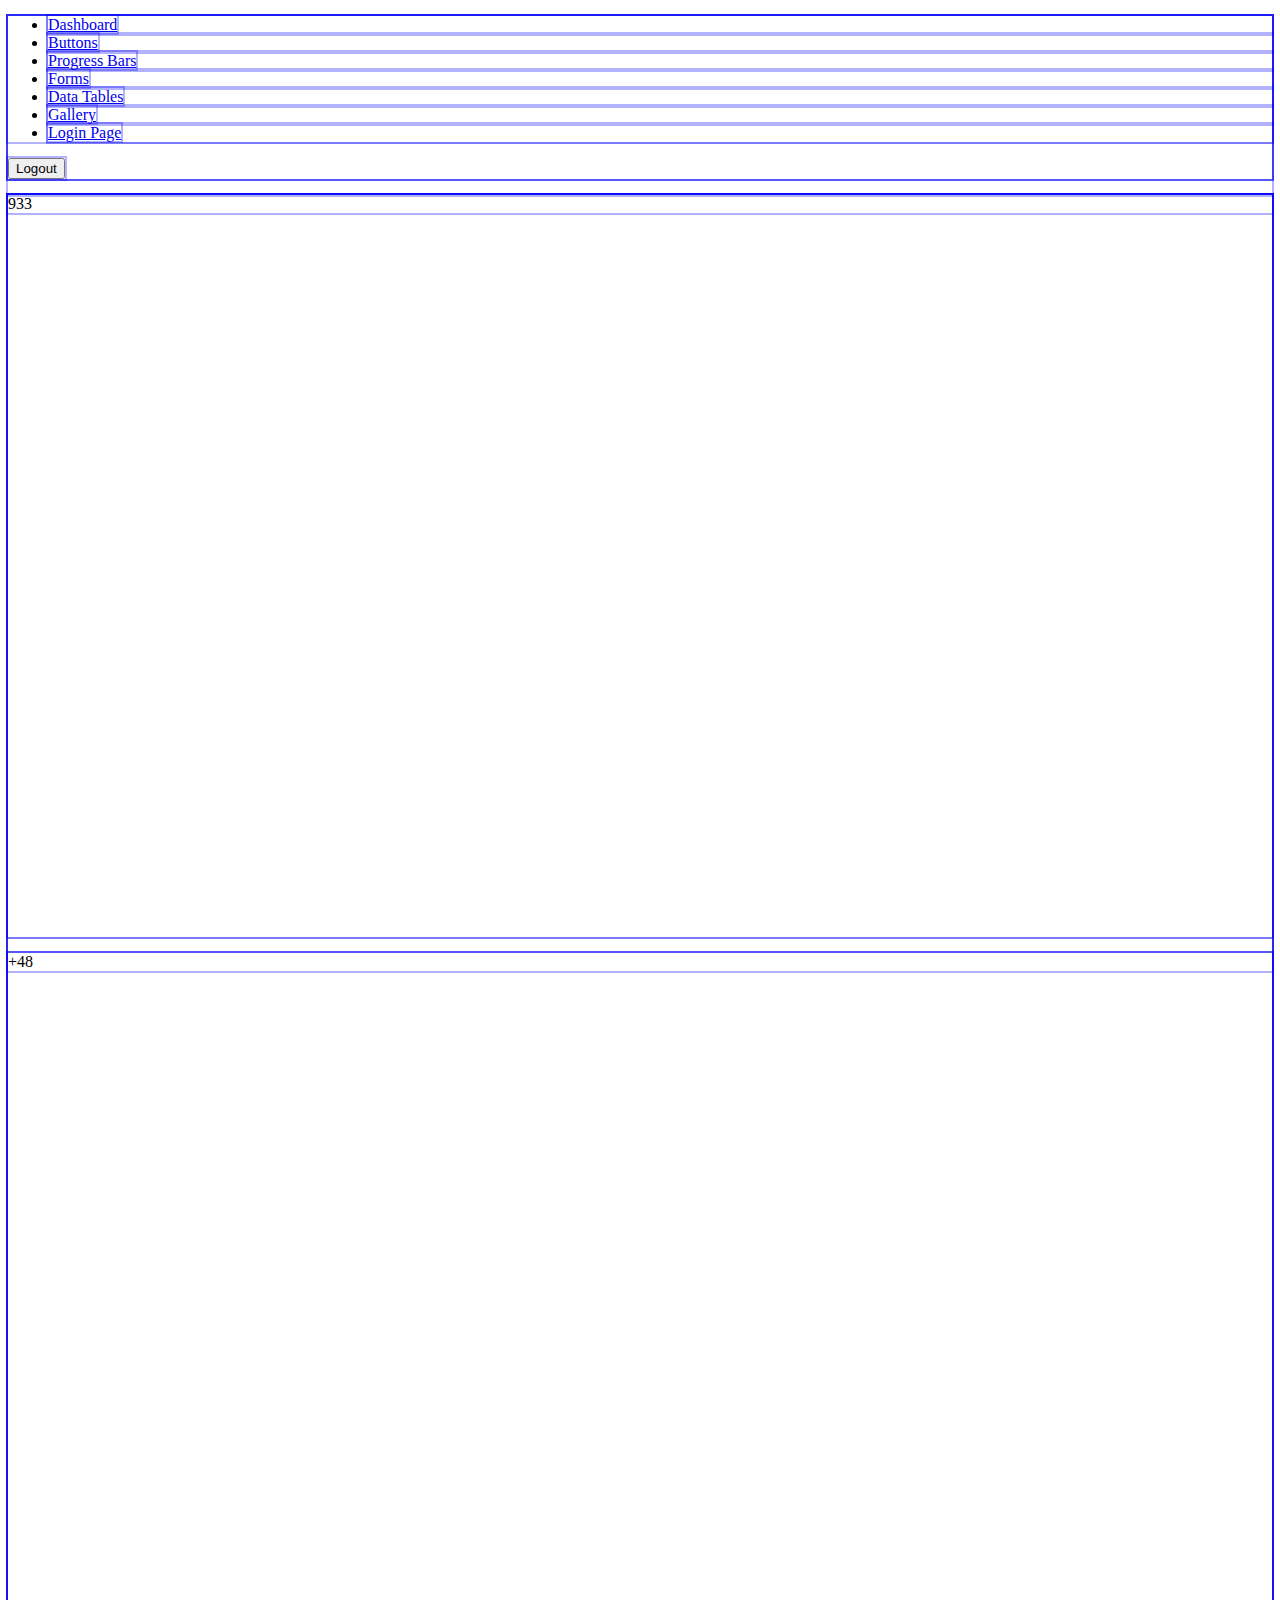
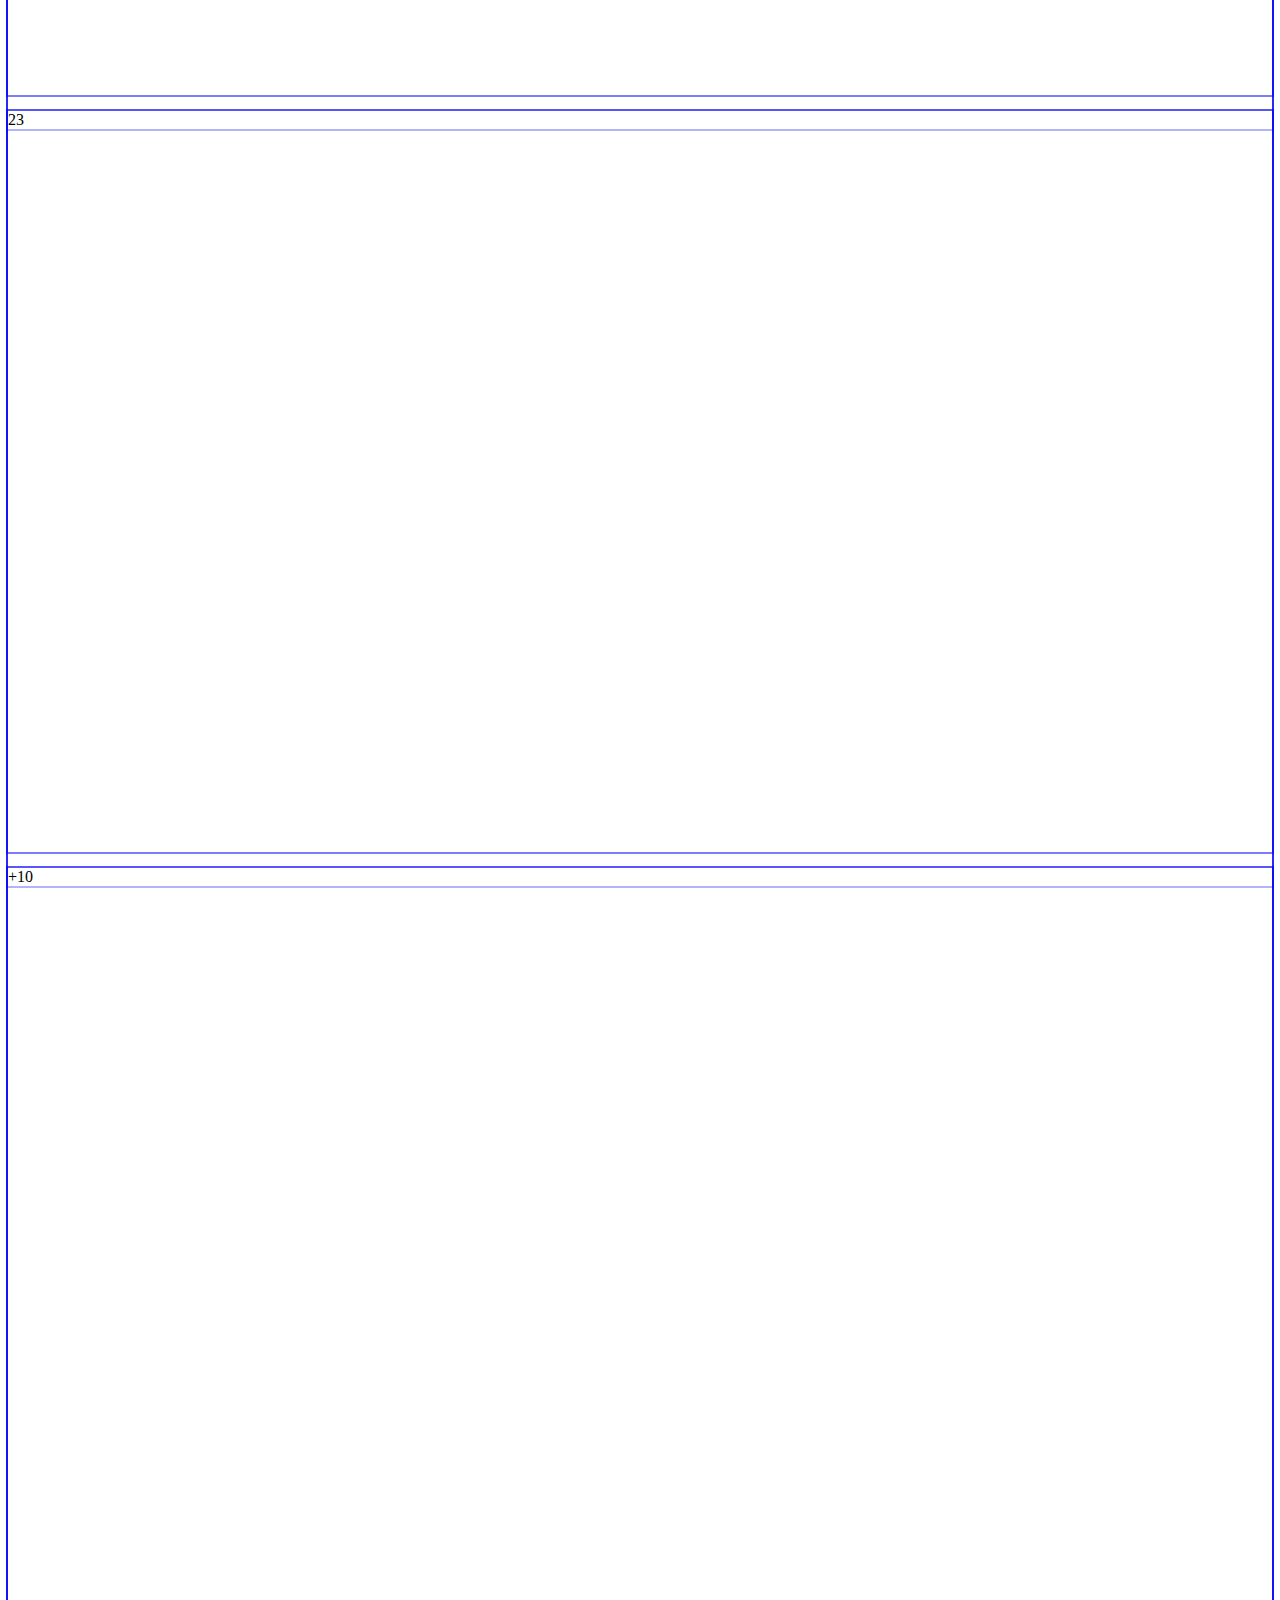
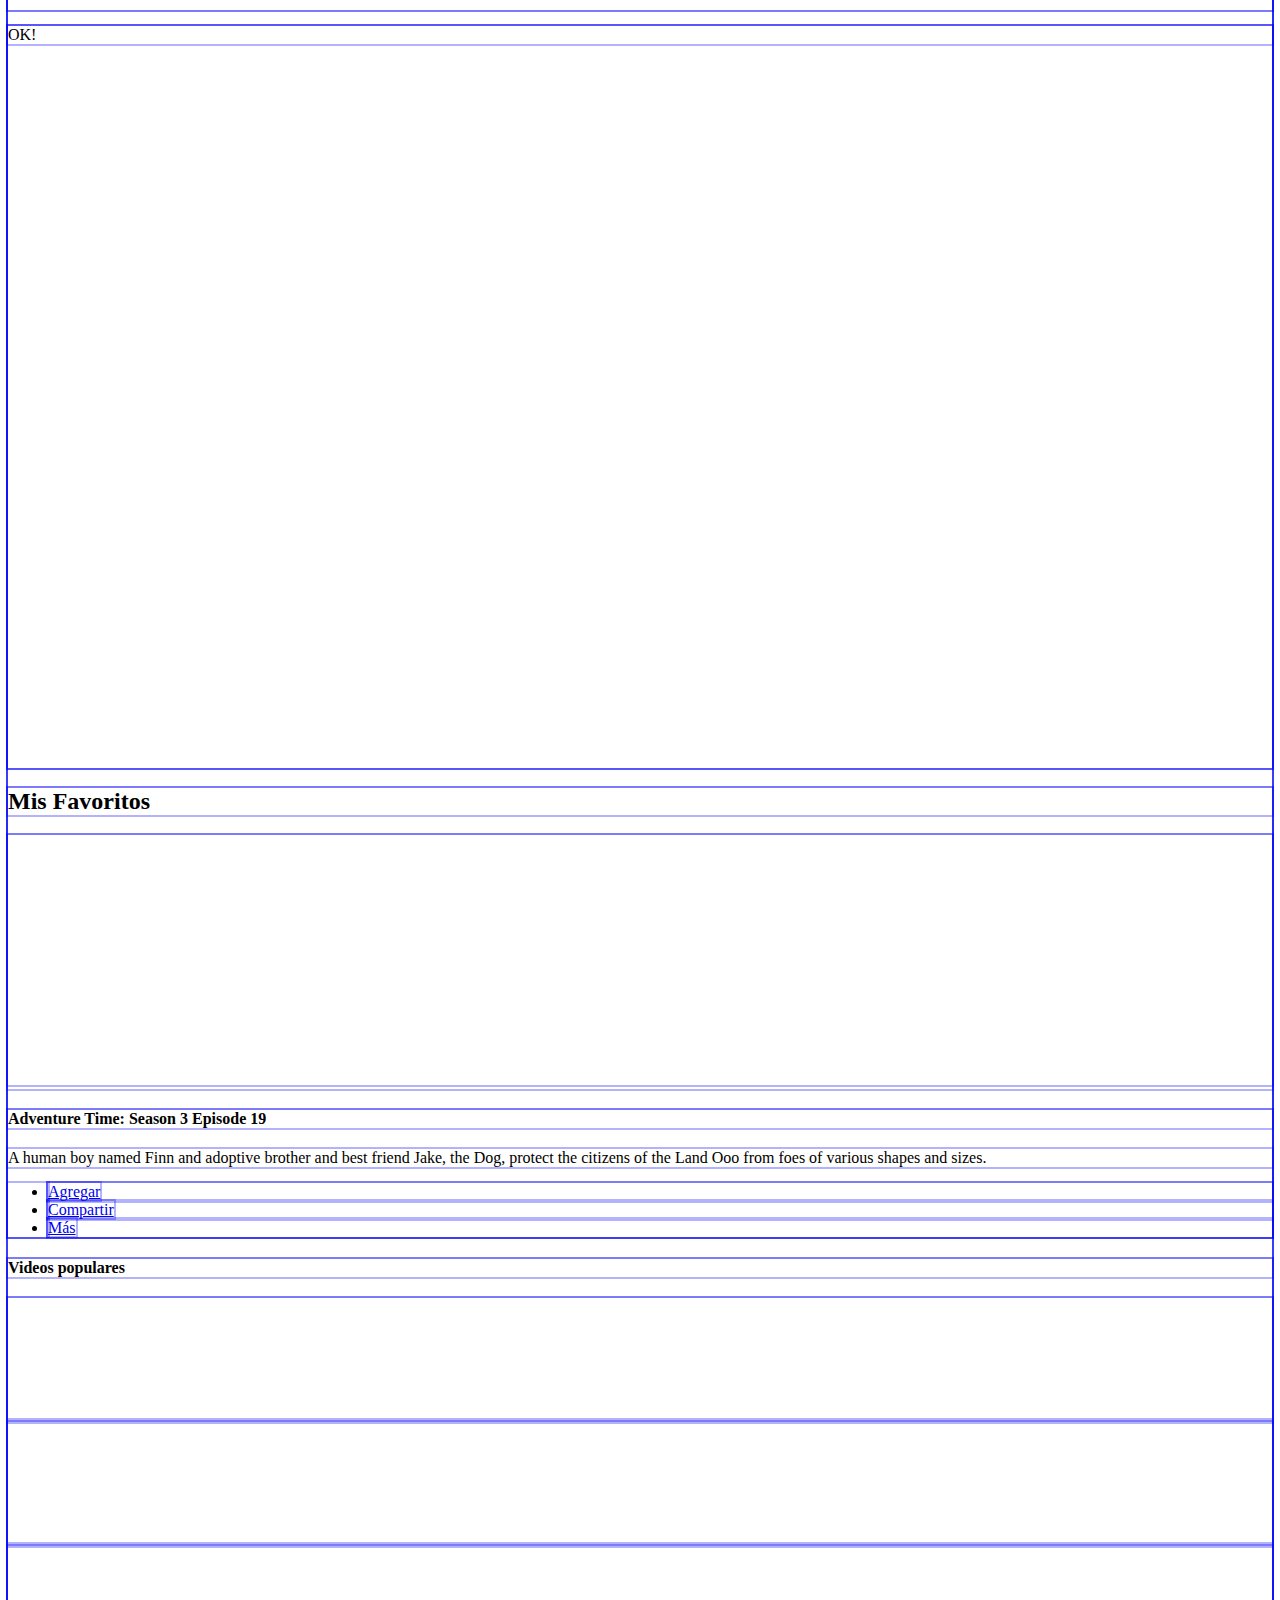
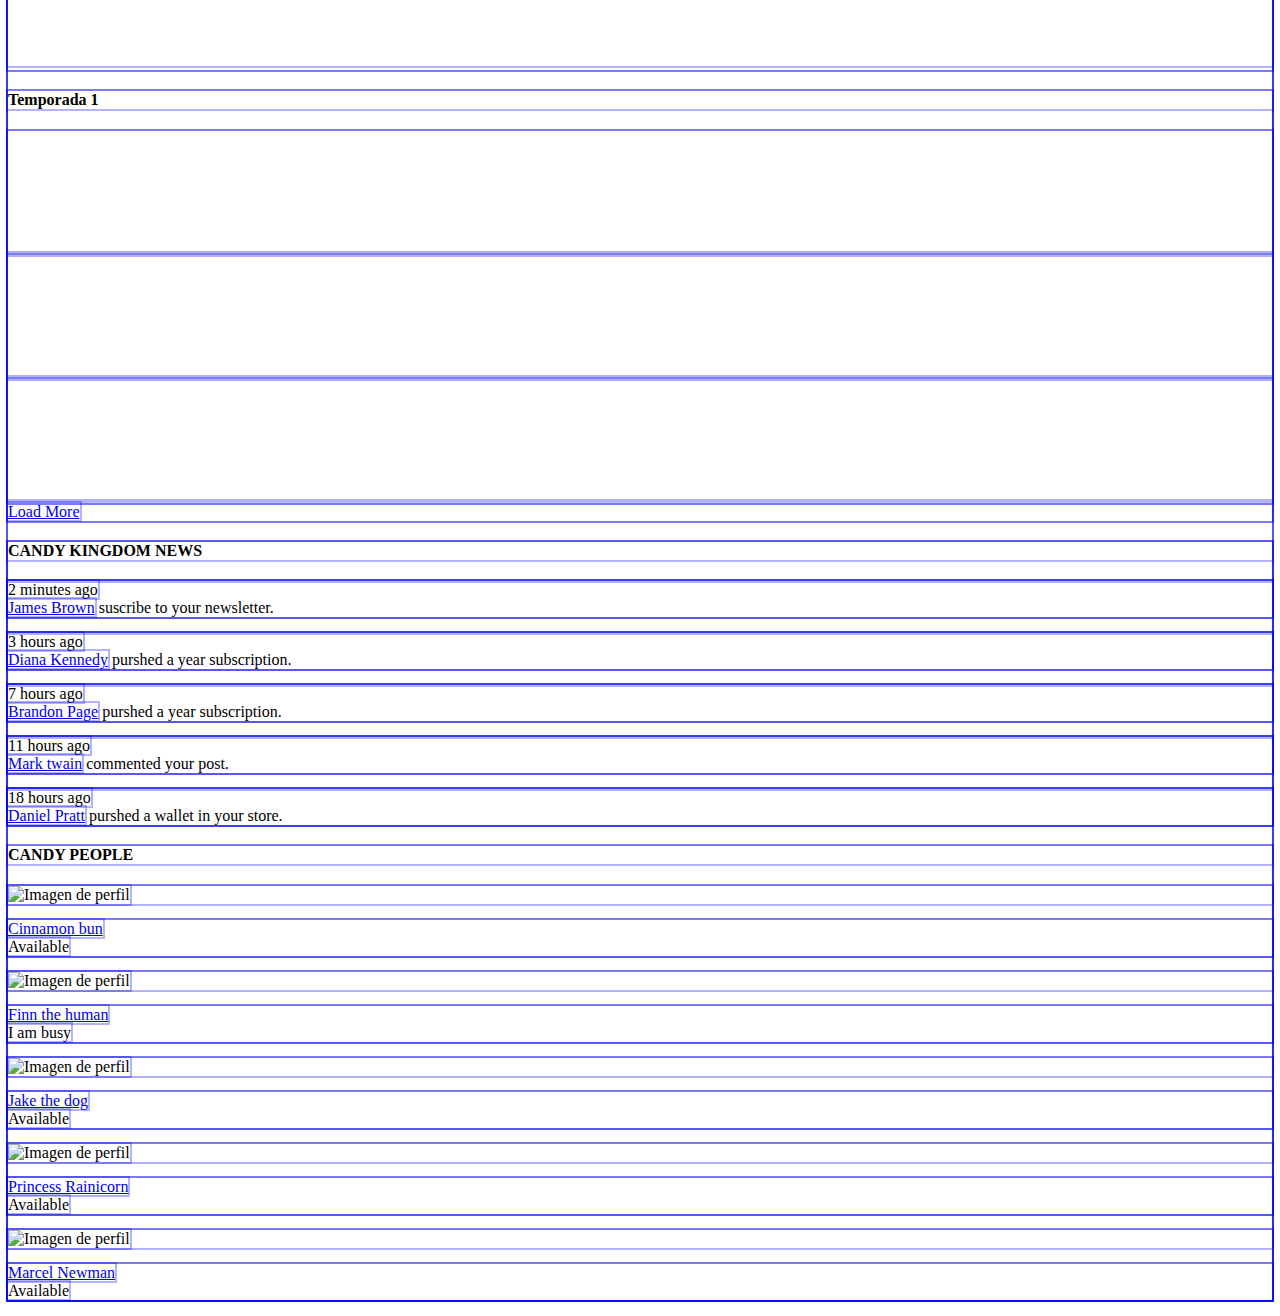
==== dashboard.html @ 527bdfcc "inicial. pag.dashboard" ====
<!DOCTYPE html>
<html lang="en">
  <head>
    <meta charset="utf-8">
    <meta name="viewport" content="width=device-width, initial-scale=1.0">
    <meta name="description" content="">
    <meta name="author" content="Dashboard">
    <meta name="keyword" content="Dashboard, Bootstrap, Admin, Template, Theme, Responsive, Fluid, Retina">

    <title>Adventure time: Dashboard</title>

    <link href="css/bootstrap.css" rel="stylesheet">
    <link href="css/font-awesome.css" rel="stylesheet" />
    <link href="css/adventure-time-theme.css" rel="stylesheet">
    <link href="css/adventure-time-theme-responsive.css" rel="stylesheet">
    <link rel="stylesheet" href="css/dashboard-style.css">

    <!-- HTML5 shim and Respond.js IE8 support of HTML5 elements and media queries -->
    <!--[if lt IE 9]>
      <script src="https://oss.maxcdn.com/libs/html5shiv/3.7.0/html5shiv.js"></script>
      <script src="https://oss.maxcdn.com/libs/respond.js/1.4.2/respond.min.js"></script>
    <![endif]-->
  </head>

  <body>
    <div class="top-menú">
      <nav class="navbar navbar-default">
        <div class="container-fluid">
            <ul class="nav navbar-nav">
              <li><a href="#">Dashboard</a></li>
              <li><a href="#">Buttons</a></li>
              <li><a href="#">Progress Bars</a></li>
              <li><a href="#">Forms</a></li>
              <li><a href="#">Data Tables</a></li>
              <li><a href="#">Gallery</a></li>
              <li><a href="#">Login Page</a></li>
            </ul>

            <button type="button" class="btn btn-default navbar-btn navbar-right">Logout</button>
          </div><!-- /.navbar-collapse -->
        </div><!-- /.container-fluid -->
      </nav>
    </div>
    
    <div class="contenido container-fluid">
      <div class="row">

        <!--Sección MENU LATERAL-->
        <div class="col-sm-2"></div>
        <!--fin MENU LATERAL-->
        
        <!--Sección PRINCIPAL-->
        <div class="principal col-sm-7">
          <div class="icons row">
            <div class="col-sm-2">
              <div class="item-icons text-center">
                <span class="fa fa-heart"></span>
                <p>933</p>
              </div>
            </div>

            <div class="col-sm-2">
              <div class="item-icons text-center">
                <span class="fa fa-cloud"></span>
                <p>+48</p>
              </div>    
            </div>

            <div class="col-sm-2">
              <div class="item-icons text-center">
                <span class="fa fa-envelope"></span>
                <p>23</p>
              </div>
            </div>

            <div class="col-sm-2">
              <div class="item-icons text-center">
                <span class="fa fa-hashtag"></span>
                <p>+10</p>
              </div>
            </div>

            <div class="col-sm-2">
              <div class="item-icons text-center">
                <span class="fa fa-database"></span>
                <p>OK!</p>
              </div>
            </div>
          </div> <!--fin Icons Row-->

          <div class="mis-favoritos row">
            <h2>Mis Favoritos</h2>
            <div class="col-sm-7">
              <iframe width="640" height="250" src="https://www.youtube.com/embed/84neTEowWuQ" frameborder="0" allowfullscreen></iframe>
            </div>
            <div class="col-sm-5">
              <h4>Adventure Time: Season 3 Episode 19</h4>
              <p>A human boy named Finn and adoptive brother and best friend Jake, the Dog, protect the citizens of the Land Ooo from foes of various shapes and sizes.</p>
              <ul class="social-links list-inline">
                <li>
                  <a href="#"><span class="fa fa-plus"></span>Agregar</a>
                </li>
                <li>
                  <a href="#"><span class="fa fa-share-alt "></span>Compartir</a>
                </li>
                <li>
                  <a href="#"><span class="fa fa-ellipsis-h"></span>Más</a>
                </li>
              </ul>
            </div>
          </div><!--fin Mis-Favoritos row-->

          <div class="videos-populares row">
            <h4>Videos populares</h4>
            <div class="col-sm-4">
              <iframe width="640" height="120" src="https://www.youtube.com/embed/AkmT8OBvHWg" frameborder="0" allowfullscreen></iframe>
            </div>
            <div class="col-sm-4">
              <iframe width="640" height="120" src="https://www.youtube.com/embed/6fuC0cHnvkc" frameborder="0" allowfullscreen></iframe>
            </div>
            <div class="col-sm-4">
              <iframe width="480" height="120" src="https://www.youtube.com/embed/9X6yqbZhafs" frameborder="0" allowfullscreen></iframe>
            </div>
          </div><!--fin Videos Populares row-->

          <div class="temporada-01 row">
            <h4>Temporada 1</h4>
            <div class="col-sm-4">
              <iframe width="560" height="120" src="https://www.youtube.com/embed/uVnnlds2QSk?list=PL4MX0RT_Azc8bsKwaUOupUZBktC8hUsJ-" frameborder="0" allowfullscreen></iframe>
            </div>
            <div class="col-sm-4">
              <iframe width="560" height="120" src="https://www.youtube.com/embed/lYTOtEx4Uig?list=PL4MX0RT_Azc8bsKwaUOupUZBktC8hUsJ-" frameborder="0" allowfullscreen></iframe>
            </div>
            <div class="col-sm-4">
              <iframe width="560" height="120" src="https://www.youtube.com/embed/bPYiq0WXwU8?list=PL4MX0RT_Azc8bsKwaUOupUZBktC8hUsJ-" frameborder="0" allowfullscreen></iframe>
            </div>
          </div><!--fin Temperoda 01 row-->
          <div class="a-wrapper">
            <a href="#">Load More</a>
          </div>
        </div>
        <!--fin PRINCIPAL -->

        <!--Seccion SIDEBAR-->
        <div class="sidebar col-sm-3">
          <div class="news">
            <h4 class="text-center">CANDY KINGDOM NEWS</h4>

            <div class="item-news">
              <div class="viñeta">
                <span class=""></span>
              </div>
              <div class="detalle">
                <p>
                  <span class="time text-mayus text-italic">2 minutes ago</span><br>
                  <a href="#">James Brown</a> suscribe to your newsletter. 
                </p>
              </div>
            </div><!--fin item-news-->

            <div class="item-news">
              <div class="viñeta">
                <span class=""></span>
              </div>
              <div class="detalle">
                <p>
                  <span class="time text-mayus text-italic">3 hours ago</span><br>
                  <a href="#">Diana Kennedy</a> purshed a year subscription. 
                </p>
              </div>
            </div><!--fin item-news-->
            
            <div class="item-news">
              <div class="viñeta">
                <span class=""></span>
              </div>
              <div class="detalle">
                <p>
                  <span class="time text-mayus text-italic">7 hours ago</span><br>
                  <a href="#">Brandon Page</a> purshed a year subscription. 
                </p>
              </div>
            </div><!--fin item-news-->
            
            <div class="item-news">
              <div class="viñeta">
                <span class=""></span>
              </div>
              <div class="detalle">
                <p>
                  <span class="time text-mayus text-italic">11 hours ago</span><br>
                  <a href="#">Mark twain</a> commented your post. 
                </p>
              </div>
            </div><!--fin item-news-->

            <div class="item-news">
              <div class="viñeta">
                <span class=""></span>
              </div>
              <div class="detalle">
                <p>
                  <span class="time text-mayus text-italic">18 hours ago</span><br>
                  <a href="#">Daniel Pratt</a> purshed a wallet in your store. 
                </p>
              </div>
            </div><!--fin item-news-->
          </div><!--fin News-->

          <div class="people">
            <h4>CANDY PEOPLE</h4>

            <div class="item-people">
              <div class="viñeta">
                <img src="" alt="Imagen de perfil">
              </div>
              <div class="detalle">
                <p>
                  <a href="#" class="text-mayus">Cinnamon bun</a><br>
                  <span class="estado text-mayus text-italic">Available</span>
                </p>
              </div>
            </div><!--fin item-people-->

            <div class="item-people">
              <div class="viñeta">
                <img src="" alt="Imagen de perfil">
              </div>
              <div class="detalle">
                <p>
                  <a href="#" class="text-mayus">Finn the human</a><br>
                  <span class="estado text-mayus text-italic">I am busy</span>
                </p>
              </div>
            </div><!--fin item-people-->

            <div class="item-people">
              <div class="viñeta">
                <img src="" alt="Imagen de perfil">
              </div>
              <div class="detalle">
                <p>
                  <a href="#" class="text-mayus">Jake the dog</a><br>
                  <span class="estado text-mayus text-italic">Available</span>
                </p>
              </div>
            </div><!--fin item-people-->

            <div class="item-people">
              <div class="viñeta">
                <img src="" alt="Imagen de perfil">
              </div>
              <div class="detalle">
                <p>
                  <a href="#" class="text-mayus">Princess Rainicorn</a><br>
                  <span class="estado text-mayus text-italic">Available</span>
                </p>
              </div>
            </div><!--fin item-people-->
            
            <div class="item-people">
              <div class="viñeta">
                <img src="" alt="Imagen de perfil">
              </div>
              <div class="detalle">
                <p>
                  <a href="#" class="text-mayus">Marcel Newman</a><br>
                  <span class="estado text-mayus text-italic">Available</span>
                </p>
              </div>
            </div><!--fin item-people-->

          </div>
        </div>
        <!--Fin SIDEBAR-->

      </div>
      
    </div>


    <!-- js placed at the end of the document so the pages load faster -->
    <script src="js/jquery.js"></script>
    <script src="js/bootstrap.min.js"></script>
    <script src="js/common-scripts.js"></script>
  </body>
</html>
---- css/dashboard-style.css ----
* {
	outline: 2px solid rgba(0,0,250,.3);
}

.item-icons {
	padding-bottom: 56%; // This is the aspect ratio
	height: 0;
}
iframe{
	width: 100%;
}
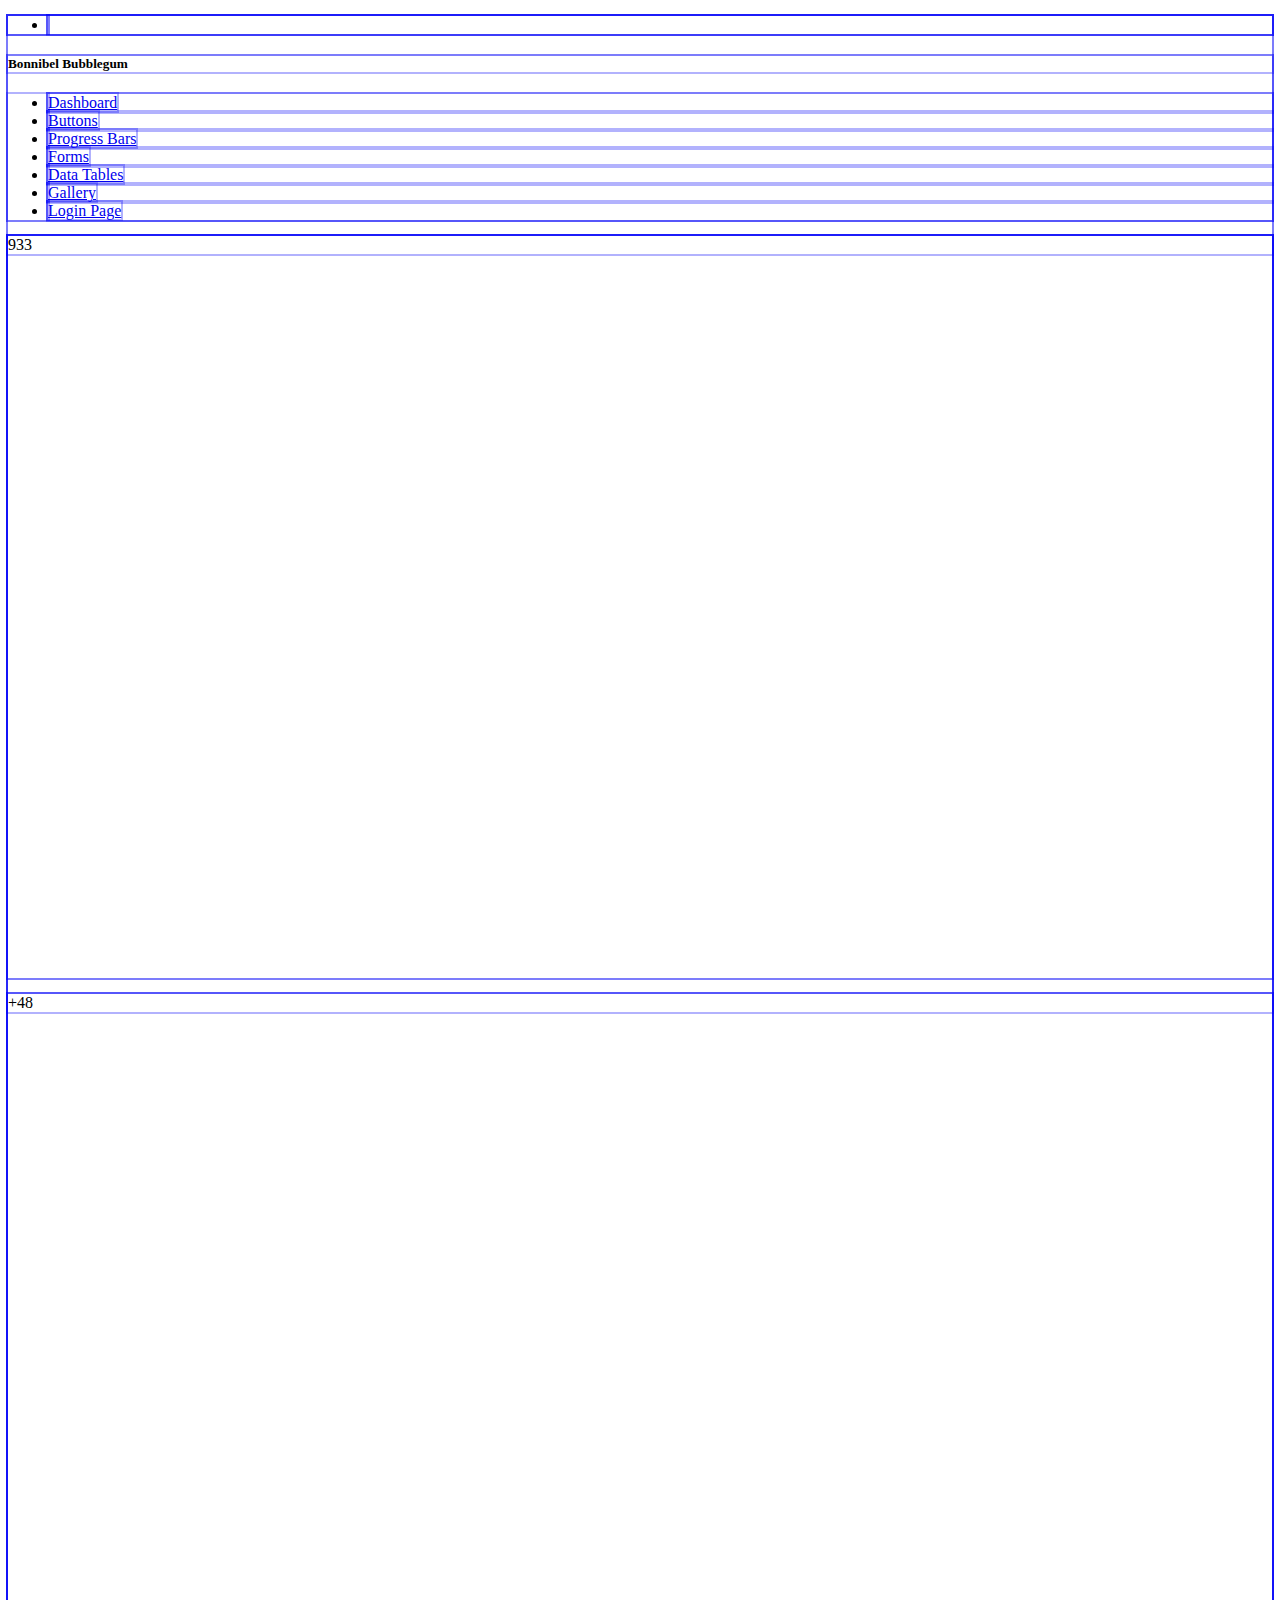
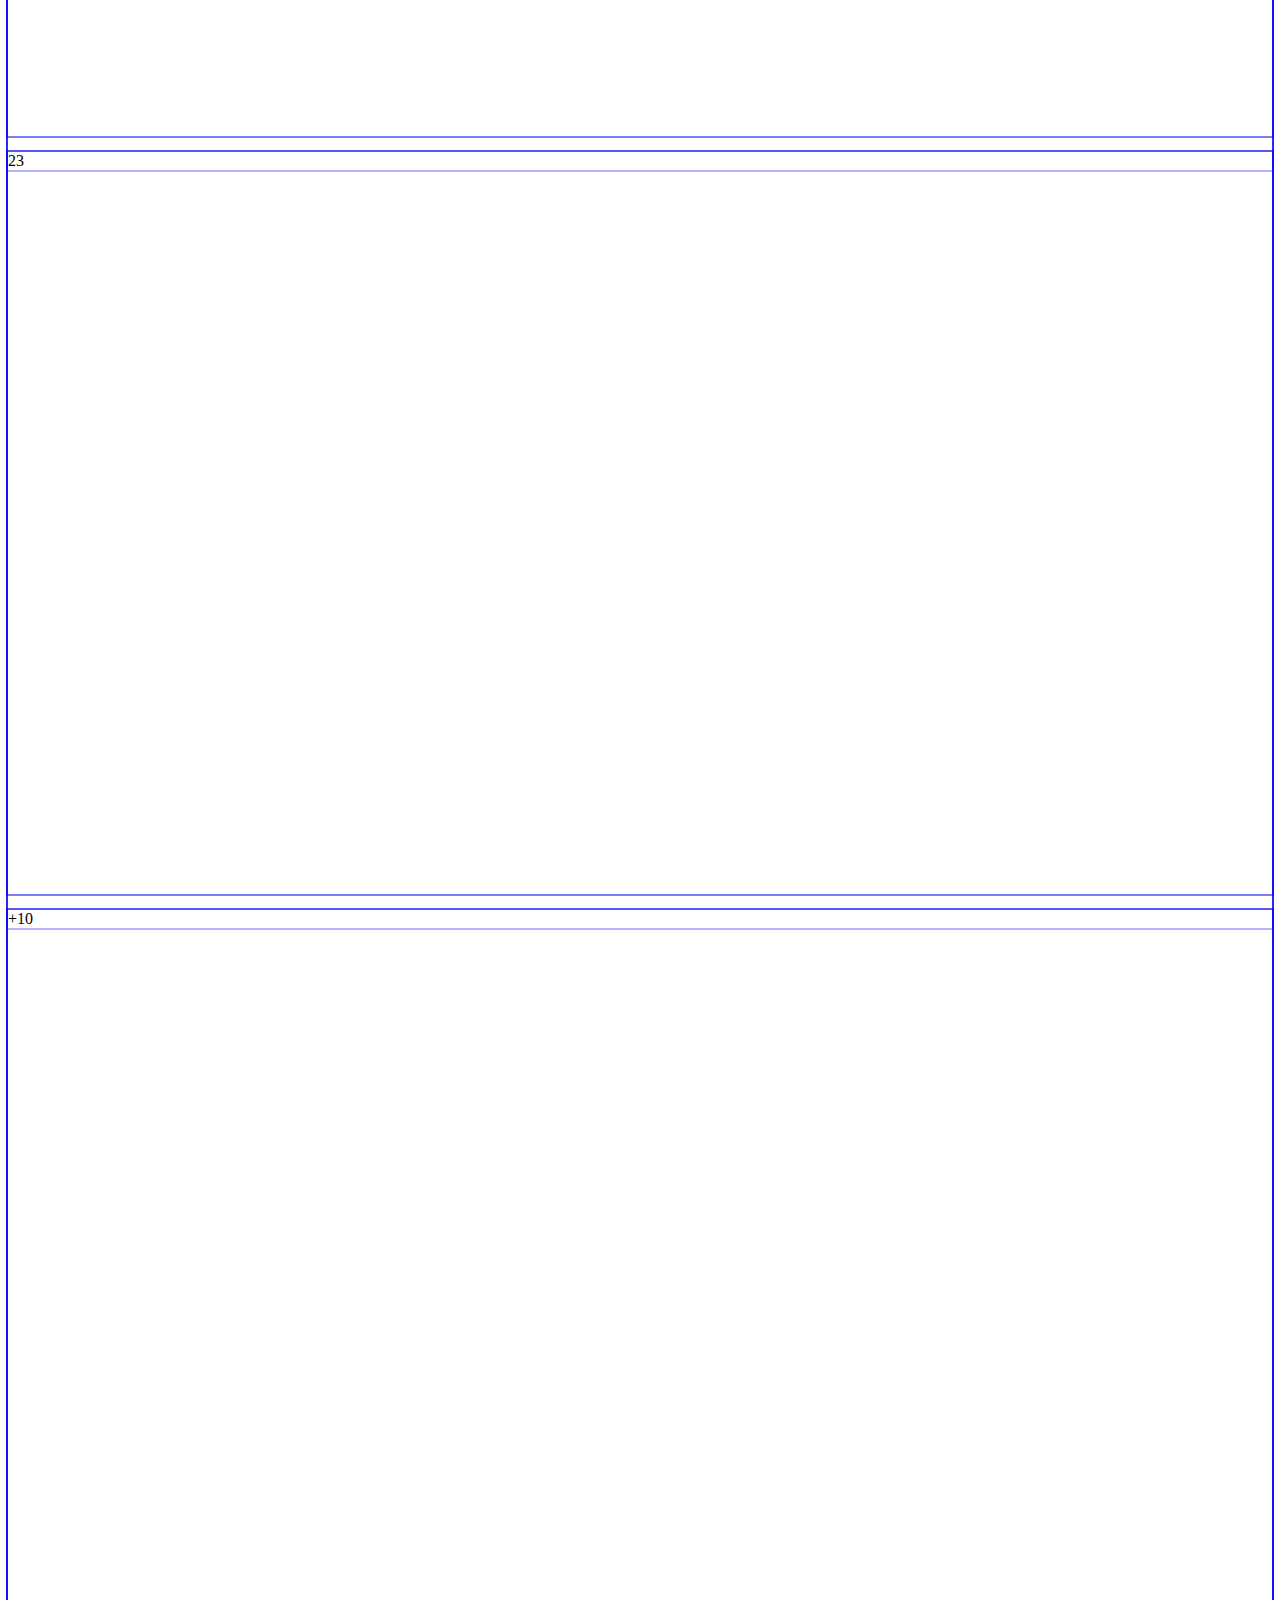
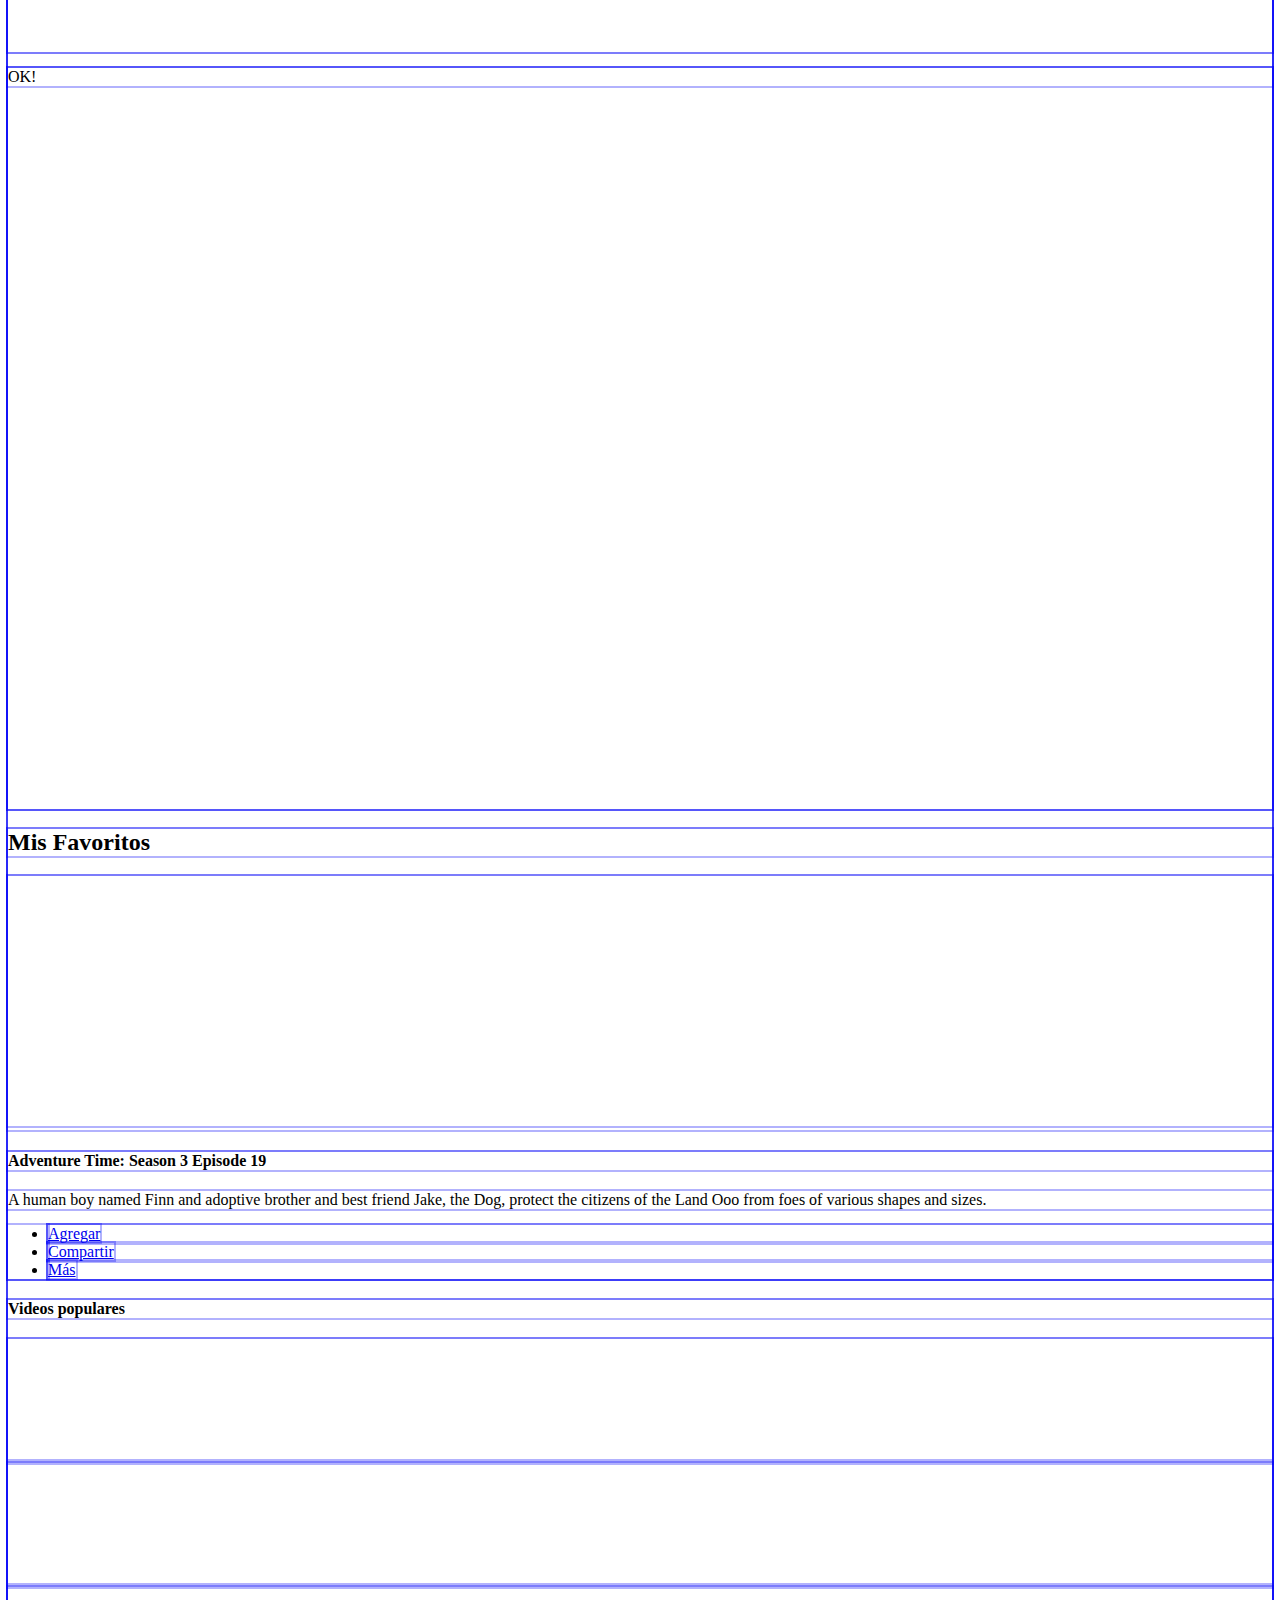
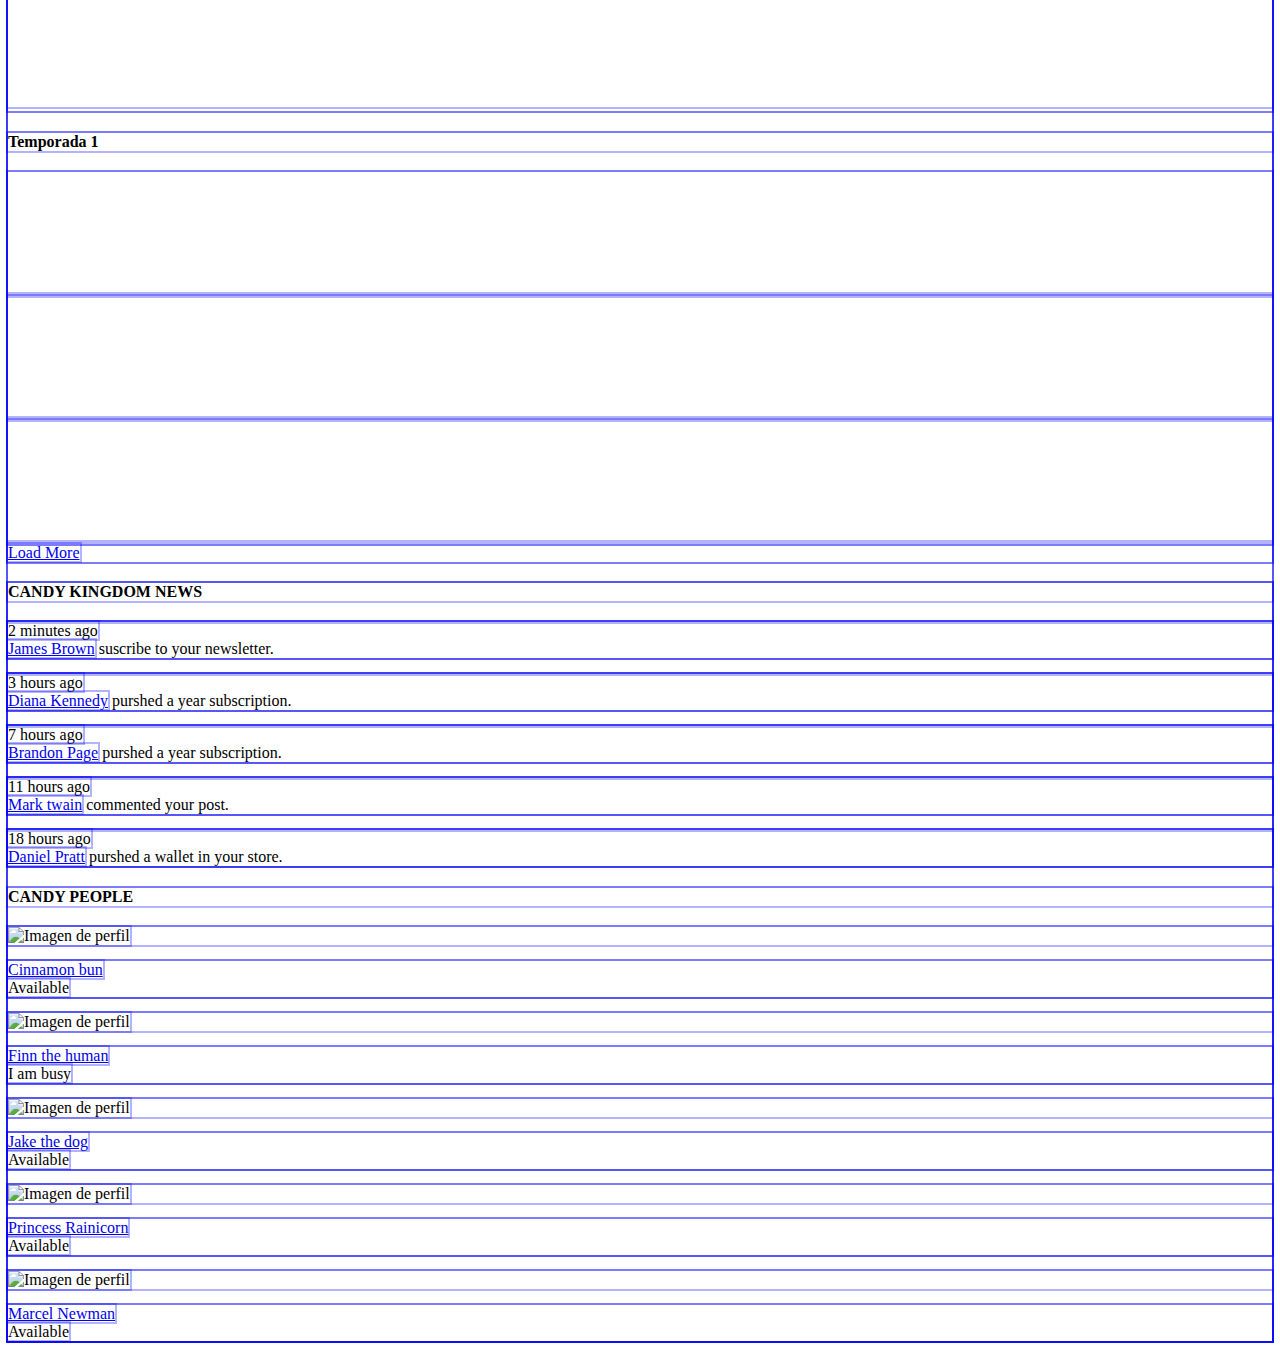
==== commit 0d7d7764: "Adicion de las clases sidebar y menu_top" ====
--- a/dashboard.html
+++ b/dashboard.html
@@ -23,260 +23,263 @@
   </head>
 
   <body>
-    <div class="top-menú">
-      <nav class="navbar navbar-default">
-        <div class="container-fluid">
-            <ul class="nav navbar-nav">
-              <li><a href="#">Dashboard</a></li>
-              <li><a href="#">Buttons</a></li>
-              <li><a href="#">Progress Bars</a></li>
-              <li><a href="#">Forms</a></li>
-              <li><a href="#">Data Tables</a></li>
-              <li><a href="#">Gallery</a></li>
-              <li><a href="#">Login Page</a></li>
+    
+    
+    <div id="container">
+        <div id="top_menu">
+          <nav>
+            <ul>
+              <li>
+                <a href="#"><span class="fa fa-bars"></span></a>
+              </li>
             </ul>
-
-            <button type="button" class="btn btn-default navbar-btn navbar-right">Logout</button>
-          </div><!-- /.navbar-collapse -->
-        </div><!-- /.container-fluid -->
-      </nav>
-    </div>
-    
-    <div class="contenido container-fluid">
-      <div class="row">
-
+          </nav>
+        
+        </div>
         <!--Sección MENU LATERAL-->
-        <div class="col-sm-2"></div>
-        <!--fin MENU LATERAL-->
+        <div id="sidebar">
+          <h5>Bonnibel Bubblegum</h5>
+          <ul>
+            <li><a href="#"><span class="fa fa-dashboard"></span>Dashboard</a></li>
+            <li><a href="#"><span class="fa fa-dashboard"></span>Buttons</a></li>
+            <li><a href="#"><span class="fa fa-dashboard"></span>Progress Bars</a></li>
+            <li><a href="#"><span class="fa fa-dashboard"></span>Forms</a></li>
+            <li><a href="#"><span class="fa fa-dashboard"></span>Data Tables</a></li>
+            <li><a href="#"><span class="fa fa-dashboard"></span>Gallery</a></li>
+            <li><a href="#"><span class="fa fa-dashboard"></span>Login Page</a></li>
+          </ul>
+        </div>
         
         <!--Sección PRINCIPAL-->
-        <div class="principal col-sm-7">
-          <div class="icons row">
-            <div class="col-sm-2">
-              <div class="item-icons text-center">
-                <span class="fa fa-heart"></span>
-                <p>933</p>
+        <div id="main-content">
+        
+            <div class="contenido col-sm-9">
+              <div class="icons row">
+                <div class="col-sm-2">
+                  <div class="item-icons text-center">
+                    <span class="fa fa-heart"></span>
+                    <p>933</p>
+                  </div>
+                </div>
+
+                <div class="col-sm-2">
+                  <div class="item-icons text-center">
+                    <span class="fa fa-cloud"></span>
+                    <p>+48</p>
+                  </div>    
+                </div>
+
+                <div class="col-sm-2">
+                  <div class="item-icons text-center">
+                    <span class="fa fa-envelope"></span>
+                    <p>23</p>
+                  </div>
+                </div>
+
+                <div class="col-sm-2">
+                  <div class="item-icons text-center">
+                    <span class="fa fa-hashtag"></span>
+                    <p>+10</p>
+                  </div>
+                </div>
+
+                <div class="col-sm-2">
+                  <div class="item-icons text-center">
+                    <span class="fa fa-database"></span>
+                    <p>OK!</p>
+                  </div>
+                </div>
+              </div> <!--fin Icons Row-->
+
+              <div class="mis-favoritos row">
+                <h2>Mis Favoritos</h2>
+                <div class="col-sm-7">
+                  <iframe width="640" height="250" src="https://www.youtube.com/embed/84neTEowWuQ" frameborder="0" allowfullscreen></iframe>
+                </div>
+                <div class="col-sm-5">
+                  <h4>Adventure Time: Season 3 Episode 19</h4>
+                  <p>A human boy named Finn and adoptive brother and best friend Jake, the Dog, protect the citizens of the Land Ooo from foes of various shapes and sizes.</p>
+                  <ul class="social-links list-inline">
+                    <li>
+                      <a href="#"><span class="fa fa-plus"></span>Agregar</a>
+                    </li>
+                    <li>
+                      <a href="#"><span class="fa fa-share-alt "></span>Compartir</a>
+                    </li>
+                    <li>
+                      <a href="#"><span class="fa fa-ellipsis-h"></span>Más</a>
+                    </li>
+                  </ul>
+                </div>
+              </div><!--fin Mis-Favoritos row-->
+
+              <div class="videos-populares row">
+                <h4>Videos populares</h4>
+                <div class="col-sm-4">
+                  <iframe width="640" height="120" src="https://www.youtube.com/embed/AkmT8OBvHWg" frameborder="0" allowfullscreen></iframe>
+                </div>
+                <div class="col-sm-4">
+                  <iframe width="640" height="120" src="https://www.youtube.com/embed/6fuC0cHnvkc" frameborder="0" allowfullscreen></iframe>
+                </div>
+                <div class="col-sm-4">
+                  <iframe width="480" height="120" src="https://www.youtube.com/embed/9X6yqbZhafs" frameborder="0" allowfullscreen></iframe>
+                </div>
+              </div><!--fin Videos Populares row-->
+
+              <div class="temporada-01 row">
+                <h4>Temporada 1</h4>
+                <div class="col-sm-4">
+                  <iframe width="560" height="120" src="https://www.youtube.com/embed/uVnnlds2QSk?list=PL4MX0RT_Azc8bsKwaUOupUZBktC8hUsJ-" frameborder="0" allowfullscreen></iframe>
+                </div>
+                <div class="col-sm-4">
+                  <iframe width="560" height="120" src="https://www.youtube.com/embed/lYTOtEx4Uig?list=PL4MX0RT_Azc8bsKwaUOupUZBktC8hUsJ-" frameborder="0" allowfullscreen></iframe>
+                </div>
+                <div class="col-sm-4">
+                  <iframe width="560" height="120" src="https://www.youtube.com/embed/bPYiq0WXwU8?list=PL4MX0RT_Azc8bsKwaUOupUZBktC8hUsJ-" frameborder="0" allowfullscreen></iframe>
+                </div>
+              </div><!--fin Temperoda 01 row-->
+              <div class="a-wrapper">
+                <a href="#">Load More</a>
               </div>
             </div>
-
-            <div class="col-sm-2">
-              <div class="item-icons text-center">
-                <span class="fa fa-cloud"></span>
-                <p>+48</p>
-              </div>    
-            </div>
-
-            <div class="col-sm-2">
-              <div class="item-icons text-center">
-                <span class="fa fa-envelope"></span>
-                <p>23</p>
+            <!--fin contenido -->
+
+            <!--Seccion SIDEBAR-->
+            <div class="aside col-sm-3">
+              <div class="news">
+                <h4 class="text-center">CANDY KINGDOM NEWS</h4>
+
+                <div class="item-news">
+                  <div class="viñeta">
+                    <span class=""></span>
+                  </div>
+                  <div class="detalle">
+                    <p>
+                      <span class="time text-mayus text-italic">2 minutes ago</span><br>
+                      <a href="#">James Brown</a> suscribe to your newsletter. 
+                    </p>
+                  </div>
+                </div><!--fin item-news-->
+
+                <div class="item-news">
+                  <div class="viñeta">
+                    <span class=""></span>
+                  </div>
+                  <div class="detalle">
+                    <p>
+                      <span class="time text-mayus text-italic">3 hours ago</span><br>
+                      <a href="#">Diana Kennedy</a> purshed a year subscription. 
+                    </p>
+                  </div>
+                </div><!--fin item-news-->
+                
+                <div class="item-news">
+                  <div class="viñeta">
+                    <span class=""></span>
+                  </div>
+                  <div class="detalle">
+                    <p>
+                      <span class="time text-mayus text-italic">7 hours ago</span><br>
+                      <a href="#">Brandon Page</a> purshed a year subscription. 
+                    </p>
+                  </div>
+                </div><!--fin item-news-->
+                
+                <div class="item-news">
+                  <div class="viñeta">
+                    <span class=""></span>
+                  </div>
+                  <div class="detalle">
+                    <p>
+                      <span class="time text-mayus text-italic">11 hours ago</span><br>
+                      <a href="#">Mark twain</a> commented your post. 
+                    </p>
+                  </div>
+                </div><!--fin item-news-->
+
+                <div class="item-news">
+                  <div class="viñeta">
+                    <span class=""></span>
+                  </div>
+                  <div class="detalle">
+                    <p>
+                      <span class="time text-mayus text-italic">18 hours ago</span><br>
+                      <a href="#">Daniel Pratt</a> purshed a wallet in your store. 
+                    </p>
+                  </div>
+                </div><!--fin item-news-->
+              </div><!--fin News-->
+
+              <div class="people">
+                <h4>CANDY PEOPLE</h4>
+
+                <div class="item-people">
+                  <div class="viñeta">
+                    <img src="" alt="Imagen de perfil">
+                  </div>
+                  <div class="detalle">
+                    <p>
+                      <a href="#" class="text-mayus">Cinnamon bun</a><br>
+                      <span class="estado text-mayus text-italic">Available</span>
+                    </p>
+                  </div>
+                </div><!--fin item-people-->
+
+                <div class="item-people">
+                  <div class="viñeta">
+                    <img src="" alt="Imagen de perfil">
+                  </div>
+                  <div class="detalle">
+                    <p>
+                      <a href="#" class="text-mayus">Finn the human</a><br>
+                      <span class="estado text-mayus text-italic">I am busy</span>
+                    </p>
+                  </div>
+                </div><!--fin item-people-->
+
+                <div class="item-people">
+                  <div class="viñeta">
+                    <img src="" alt="Imagen de perfil">
+                  </div>
+                  <div class="detalle">
+                    <p>
+                      <a href="#" class="text-mayus">Jake the dog</a><br>
+                      <span class="estado text-mayus text-italic">Available</span>
+                    </p>
+                  </div>
+                </div><!--fin item-people-->
+
+                <div class="item-people">
+                  <div class="viñeta">
+                    <img src="" alt="Imagen de perfil">
+                  </div>
+                  <div class="detalle">
+                    <p>
+                      <a href="#" class="text-mayus">Princess Rainicorn</a><br>
+                      <span class="estado text-mayus text-italic">Available</span>
+                    </p>
+                  </div>
+                </div><!--fin item-people-->
+                
+                <div class="item-people">
+                  <div class="viñeta">
+                    <img src="" alt="Imagen de perfil">
+                  </div>
+                  <div class="detalle">
+                    <p>
+                      <a href="#" class="text-mayus">Marcel Newman</a><br>
+                      <span class="estado text-mayus text-italic">Available</span>
+                    </p>
+                  </div>
+                </div><!--fin item-people-->
+
               </div>
             </div>
-
-            <div class="col-sm-2">
-              <div class="item-icons text-center">
-                <span class="fa fa-hashtag"></span>
-                <p>+10</p>
-              </div>
-            </div>
-
-            <div class="col-sm-2">
-              <div class="item-icons text-center">
-                <span class="fa fa-database"></span>
-                <p>OK!</p>
-              </div>
-            </div>
-          </div> <!--fin Icons Row-->
-
-          <div class="mis-favoritos row">
-            <h2>Mis Favoritos</h2>
-            <div class="col-sm-7">
-              <iframe width="640" height="250" src="https://www.youtube.com/embed/84neTEowWuQ" frameborder="0" allowfullscreen></iframe>
-            </div>
-            <div class="col-sm-5">
-              <h4>Adventure Time: Season 3 Episode 19</h4>
-              <p>A human boy named Finn and adoptive brother and best friend Jake, the Dog, protect the citizens of the Land Ooo from foes of various shapes and sizes.</p>
-              <ul class="social-links list-inline">
-                <li>
-                  <a href="#"><span class="fa fa-plus"></span>Agregar</a>
-                </li>
-                <li>
-                  <a href="#"><span class="fa fa-share-alt "></span>Compartir</a>
-                </li>
-                <li>
-                  <a href="#"><span class="fa fa-ellipsis-h"></span>Más</a>
-                </li>
-              </ul>
-            </div>
-          </div><!--fin Mis-Favoritos row-->
-
-          <div class="videos-populares row">
-            <h4>Videos populares</h4>
-            <div class="col-sm-4">
-              <iframe width="640" height="120" src="https://www.youtube.com/embed/AkmT8OBvHWg" frameborder="0" allowfullscreen></iframe>
-            </div>
-            <div class="col-sm-4">
-              <iframe width="640" height="120" src="https://www.youtube.com/embed/6fuC0cHnvkc" frameborder="0" allowfullscreen></iframe>
-            </div>
-            <div class="col-sm-4">
-              <iframe width="480" height="120" src="https://www.youtube.com/embed/9X6yqbZhafs" frameborder="0" allowfullscreen></iframe>
-            </div>
-          </div><!--fin Videos Populares row-->
-
-          <div class="temporada-01 row">
-            <h4>Temporada 1</h4>
-            <div class="col-sm-4">
-              <iframe width="560" height="120" src="https://www.youtube.com/embed/uVnnlds2QSk?list=PL4MX0RT_Azc8bsKwaUOupUZBktC8hUsJ-" frameborder="0" allowfullscreen></iframe>
-            </div>
-            <div class="col-sm-4">
-              <iframe width="560" height="120" src="https://www.youtube.com/embed/lYTOtEx4Uig?list=PL4MX0RT_Azc8bsKwaUOupUZBktC8hUsJ-" frameborder="0" allowfullscreen></iframe>
-            </div>
-            <div class="col-sm-4">
-              <iframe width="560" height="120" src="https://www.youtube.com/embed/bPYiq0WXwU8?list=PL4MX0RT_Azc8bsKwaUOupUZBktC8hUsJ-" frameborder="0" allowfullscreen></iframe>
-            </div>
-          </div><!--fin Temperoda 01 row-->
-          <div class="a-wrapper">
-            <a href="#">Load More</a>
-          </div>
+            <!--Fin aside-->
         </div>
-        <!--fin PRINCIPAL -->
-
-        <!--Seccion SIDEBAR-->
-        <div class="sidebar col-sm-3">
-          <div class="news">
-            <h4 class="text-center">CANDY KINGDOM NEWS</h4>
-
-            <div class="item-news">
-              <div class="viñeta">
-                <span class=""></span>
-              </div>
-              <div class="detalle">
-                <p>
-                  <span class="time text-mayus text-italic">2 minutes ago</span><br>
-                  <a href="#">James Brown</a> suscribe to your newsletter. 
-                </p>
-              </div>
-            </div><!--fin item-news-->
-
-            <div class="item-news">
-              <div class="viñeta">
-                <span class=""></span>
-              </div>
-              <div class="detalle">
-                <p>
-                  <span class="time text-mayus text-italic">3 hours ago</span><br>
-                  <a href="#">Diana Kennedy</a> purshed a year subscription. 
-                </p>
-              </div>
-            </div><!--fin item-news-->
-            
-            <div class="item-news">
-              <div class="viñeta">
-                <span class=""></span>
-              </div>
-              <div class="detalle">
-                <p>
-                  <span class="time text-mayus text-italic">7 hours ago</span><br>
-                  <a href="#">Brandon Page</a> purshed a year subscription. 
-                </p>
-              </div>
-            </div><!--fin item-news-->
-            
-            <div class="item-news">
-              <div class="viñeta">
-                <span class=""></span>
-              </div>
-              <div class="detalle">
-                <p>
-                  <span class="time text-mayus text-italic">11 hours ago</span><br>
-                  <a href="#">Mark twain</a> commented your post. 
-                </p>
-              </div>
-            </div><!--fin item-news-->
-
-            <div class="item-news">
-              <div class="viñeta">
-                <span class=""></span>
-              </div>
-              <div class="detalle">
-                <p>
-                  <span class="time text-mayus text-italic">18 hours ago</span><br>
-                  <a href="#">Daniel Pratt</a> purshed a wallet in your store. 
-                </p>
-              </div>
-            </div><!--fin item-news-->
-          </div><!--fin News-->
-
-          <div class="people">
-            <h4>CANDY PEOPLE</h4>
-
-            <div class="item-people">
-              <div class="viñeta">
-                <img src="" alt="Imagen de perfil">
-              </div>
-              <div class="detalle">
-                <p>
-                  <a href="#" class="text-mayus">Cinnamon bun</a><br>
-                  <span class="estado text-mayus text-italic">Available</span>
-                </p>
-              </div>
-            </div><!--fin item-people-->
-
-            <div class="item-people">
-              <div class="viñeta">
-                <img src="" alt="Imagen de perfil">
-              </div>
-              <div class="detalle">
-                <p>
-                  <a href="#" class="text-mayus">Finn the human</a><br>
-                  <span class="estado text-mayus text-italic">I am busy</span>
-                </p>
-              </div>
-            </div><!--fin item-people-->
-
-            <div class="item-people">
-              <div class="viñeta">
-                <img src="" alt="Imagen de perfil">
-              </div>
-              <div class="detalle">
-                <p>
-                  <a href="#" class="text-mayus">Jake the dog</a><br>
-                  <span class="estado text-mayus text-italic">Available</span>
-                </p>
-              </div>
-            </div><!--fin item-people-->
-
-            <div class="item-people">
-              <div class="viñeta">
-                <img src="" alt="Imagen de perfil">
-              </div>
-              <div class="detalle">
-                <p>
-                  <a href="#" class="text-mayus">Princess Rainicorn</a><br>
-                  <span class="estado text-mayus text-italic">Available</span>
-                </p>
-              </div>
-            </div><!--fin item-people-->
-            
-            <div class="item-people">
-              <div class="viñeta">
-                <img src="" alt="Imagen de perfil">
-              </div>
-              <div class="detalle">
-                <p>
-                  <a href="#" class="text-mayus">Marcel Newman</a><br>
-                  <span class="estado text-mayus text-italic">Available</span>
-                </p>
-              </div>
-            </div><!--fin item-people-->
-
-          </div>
-        </div>
-        <!--Fin SIDEBAR-->
-
       </div>
       
-    </div>
+  
 
 
     <!-- js placed at the end of the document so the pages load faster -->
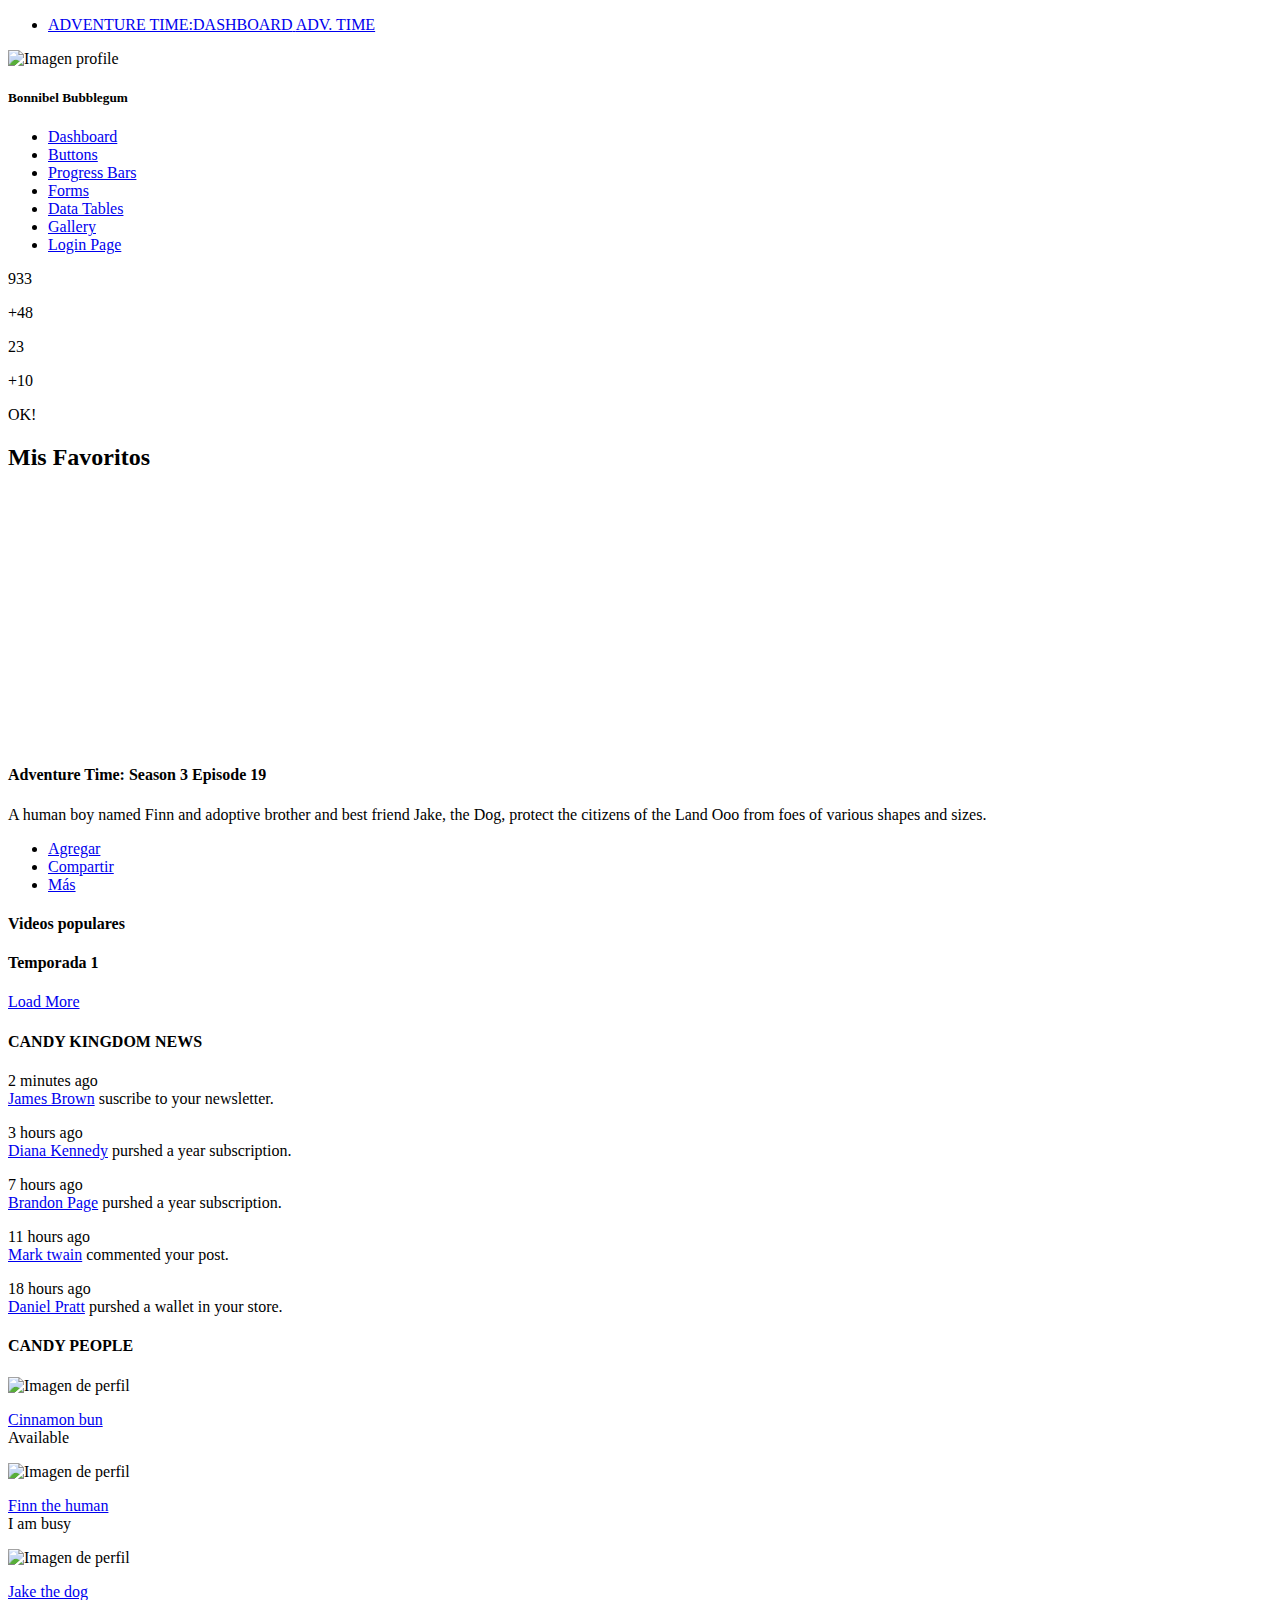
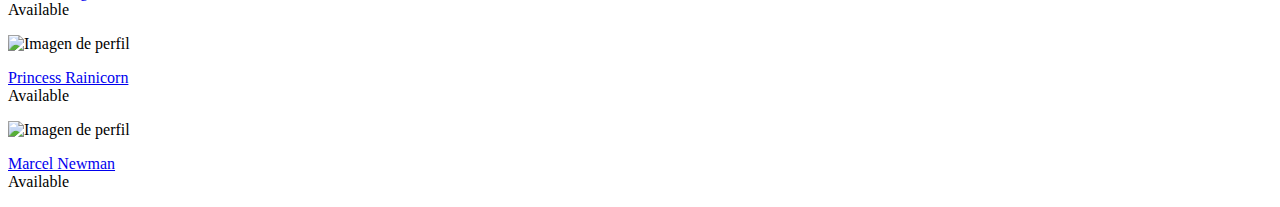
==== commit 875363cb: "." ====
--- a/dashboard.html
+++ b/dashboard.html
@@ -13,7 +13,7 @@
     <link href="css/font-awesome.css" rel="stylesheet" />
     <link href="css/adventure-time-theme.css" rel="stylesheet">
     <link href="css/adventure-time-theme-responsive.css" rel="stylesheet">
-    <link rel="stylesheet" href="css/dashboard-style.css">
+    <link rel="stylesheet" href="css/styles.css">
 
     <!-- HTML5 shim and Respond.js IE8 support of HTML5 elements and media queries -->
     <!--[if lt IE 9]>
@@ -26,11 +26,14 @@
     
     
     <div id="container">
-        <div id="top_menu">
+        <div id="topbar">
           <nav>
             <ul>
               <li>
-                <a href="#"><span class="fa fa-bars"></span></a>
+                <a href="#menu" class="fa fa-bars">
+                  <span class=" hidden-xs">ADVENTURE TIME:DASHBOARD</span>
+                  <span class="hidden-lg visible-xs">ADV. TIME</span>
+                </a>
               </li>
             </ul>
           </nav>
@@ -38,15 +41,18 @@
         </div>
         <!--Sección MENU LATERAL-->
         <div id="sidebar">
+          <div>
+            <img src="img/profile_avatar.png" alt="Imagen profile" class="img-responsive">
+          </div>
           <h5>Bonnibel Bubblegum</h5>
           <ul>
             <li><a href="#"><span class="fa fa-dashboard"></span>Dashboard</a></li>
-            <li><a href="#"><span class="fa fa-dashboard"></span>Buttons</a></li>
-            <li><a href="#"><span class="fa fa-dashboard"></span>Progress Bars</a></li>
-            <li><a href="#"><span class="fa fa-dashboard"></span>Forms</a></li>
-            <li><a href="#"><span class="fa fa-dashboard"></span>Data Tables</a></li>
-            <li><a href="#"><span class="fa fa-dashboard"></span>Gallery</a></li>
-            <li><a href="#"><span class="fa fa-dashboard"></span>Login Page</a></li>
+            <li><a href="#"><span class="fa fa-desktop"></span>Buttons</a></li>
+            <li><a href="#"><span class="fa fa-desktop"></span>Progress Bars</a></li>
+            <li><a href="#"><span class="fa fa-cogs"></span>Forms</a></li>
+            <li><a href="#"><span class="fa fa-th"></span>Data Tables</a></li>
+            <li><a href="#"><span class="fa fa-tasks"></span>Gallery</a></li>
+            <li><a href="#"><span class="fa fa-book"></span>Login Page</a></li>
           </ul>
         </div>
         
@@ -78,7 +84,7 @@
 
                 <div class="col-sm-2">
                   <div class="item-icons text-center">
-                    <span class="fa fa-hashtag"></span>
+                    <span class="fa fa-asterisk"></span>
                     <p>+10</p>
                   </div>
                 </div>
@@ -91,7 +97,7 @@
                 </div>
               </div> <!--fin Icons Row-->
 
-              <div class="mis-favoritos row">
+              <div class="mis-favoritos main-video  row">
                 <h2>Mis Favoritos</h2>
                 <div class="col-sm-7">
                   <iframe width="640" height="250" src="https://www.youtube.com/embed/84neTEowWuQ" frameborder="0" allowfullscreen></iframe>
@@ -99,7 +105,7 @@
                 <div class="col-sm-5">
                   <h4>Adventure Time: Season 3 Episode 19</h4>
                   <p>A human boy named Finn and adoptive brother and best friend Jake, the Dog, protect the citizens of the Land Ooo from foes of various shapes and sizes.</p>
-                  <ul class="social-links list-inline">
+                  <ul class="social-links buttons list-inline">
                     <li>
                       <a href="#"><span class="fa fa-plus"></span>Agregar</a>
                     </li>
@@ -116,26 +122,38 @@
               <div class="videos-populares row">
                 <h4>Videos populares</h4>
                 <div class="col-sm-4">
-                  <iframe width="640" height="120" src="https://www.youtube.com/embed/AkmT8OBvHWg" frameborder="0" allowfullscreen></iframe>
-                </div>
-                <div class="col-sm-4">
-                  <iframe width="640" height="120" src="https://www.youtube.com/embed/6fuC0cHnvkc" frameborder="0" allowfullscreen></iframe>
-                </div>
-                <div class="col-sm-4">
-                  <iframe width="480" height="120" src="https://www.youtube.com/embed/9X6yqbZhafs" frameborder="0" allowfullscreen></iframe>
+                  <!--
+                    <iframe width="640" height="120" src="https://www.youtube.com/embed/AkmT8OBvHWg" frameborder="0" allowfullscreen></iframe>
+                  -->
+                </div>
+                <div class="col-sm-4">
+                  <!--
+                    <iframe width="640" height="120" src="https://www.youtube.com/embed/6fuC0cHnvkc" frameborder="0" allowfullscreen></iframe>
+                  -->
+                </div>
+                <div class="col-sm-4">
+                  <!--
+                    <iframe width="480" height="120" src="https://www.youtube.com/embed/9X6yqbZhafs" frameborder="0" allowfullscreen></iframe>
+                  -->
                 </div>
               </div><!--fin Videos Populares row-->
 
               <div class="temporada-01 row">
                 <h4>Temporada 1</h4>
                 <div class="col-sm-4">
-                  <iframe width="560" height="120" src="https://www.youtube.com/embed/uVnnlds2QSk?list=PL4MX0RT_Azc8bsKwaUOupUZBktC8hUsJ-" frameborder="0" allowfullscreen></iframe>
-                </div>
-                <div class="col-sm-4">
-                  <iframe width="560" height="120" src="https://www.youtube.com/embed/lYTOtEx4Uig?list=PL4MX0RT_Azc8bsKwaUOupUZBktC8hUsJ-" frameborder="0" allowfullscreen></iframe>
-                </div>
-                <div class="col-sm-4">
-                  <iframe width="560" height="120" src="https://www.youtube.com/embed/bPYiq0WXwU8?list=PL4MX0RT_Azc8bsKwaUOupUZBktC8hUsJ-" frameborder="0" allowfullscreen></iframe>
+                  <!--
+                    <iframe width="560" height="120" src="https://www.youtube.com/embed/uVnnlds2QSk?list=PL4MX0RT_Azc8bsKwaUOupUZBktC8hUsJ-" frameborder="0" allowfullscreen></iframe>
+                  -->
+                </div>
+                <div class="col-sm-4">
+                  <!--
+                    <iframe width="560" height="120" src="https://www.youtube.com/embed/lYTOtEx4Uig?list=PL4MX0RT_Azc8bsKwaUOupUZBktC8hUsJ-" frameborder="0" allowfullscreen></iframe>
+                  -->
+                </div>
+                <div class="col-sm-4">
+                  <!--
+                    <iframe width="560" height="120" src="https://www.youtube.com/embed/bPYiq0WXwU8?list=PL4MX0RT_Azc8bsKwaUOupUZBktC8hUsJ-" frameborder="0" allowfullscreen></iframe>
+                  -->
                 </div>
               </div><!--fin Temperoda 01 row-->
               <div class="a-wrapper">
@@ -144,7 +162,7 @@
             </div>
             <!--fin contenido -->
 
-            <!--Seccion SIDEBAR-->
+            <!--Seccion ASIDE-->
             <div class="aside col-sm-3">
               <div class="news">
                 <h4 class="text-center">CANDY KINGDOM NEWS</h4>
@@ -277,7 +295,7 @@
             </div>
             <!--Fin aside-->
         </div>
-      </div>
+    </div> <!--fin CONTAINER-->
       
   
 
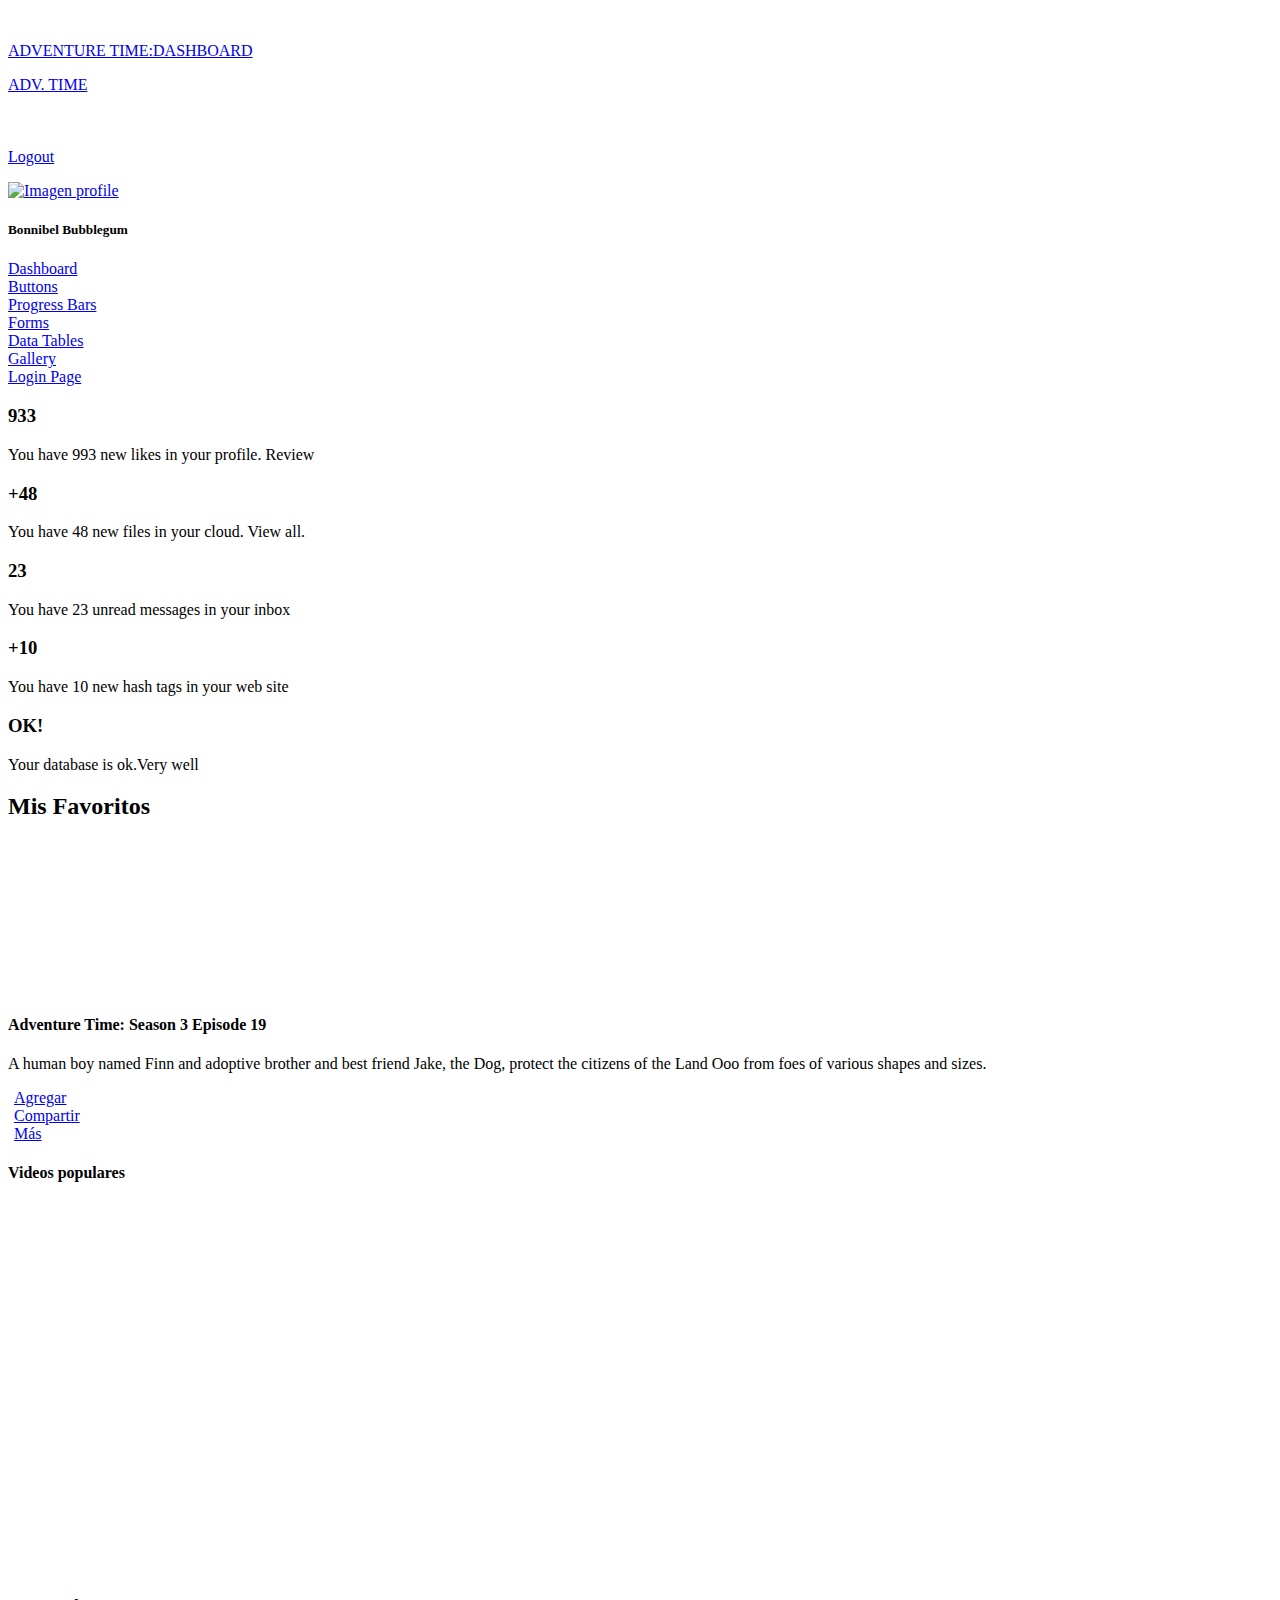
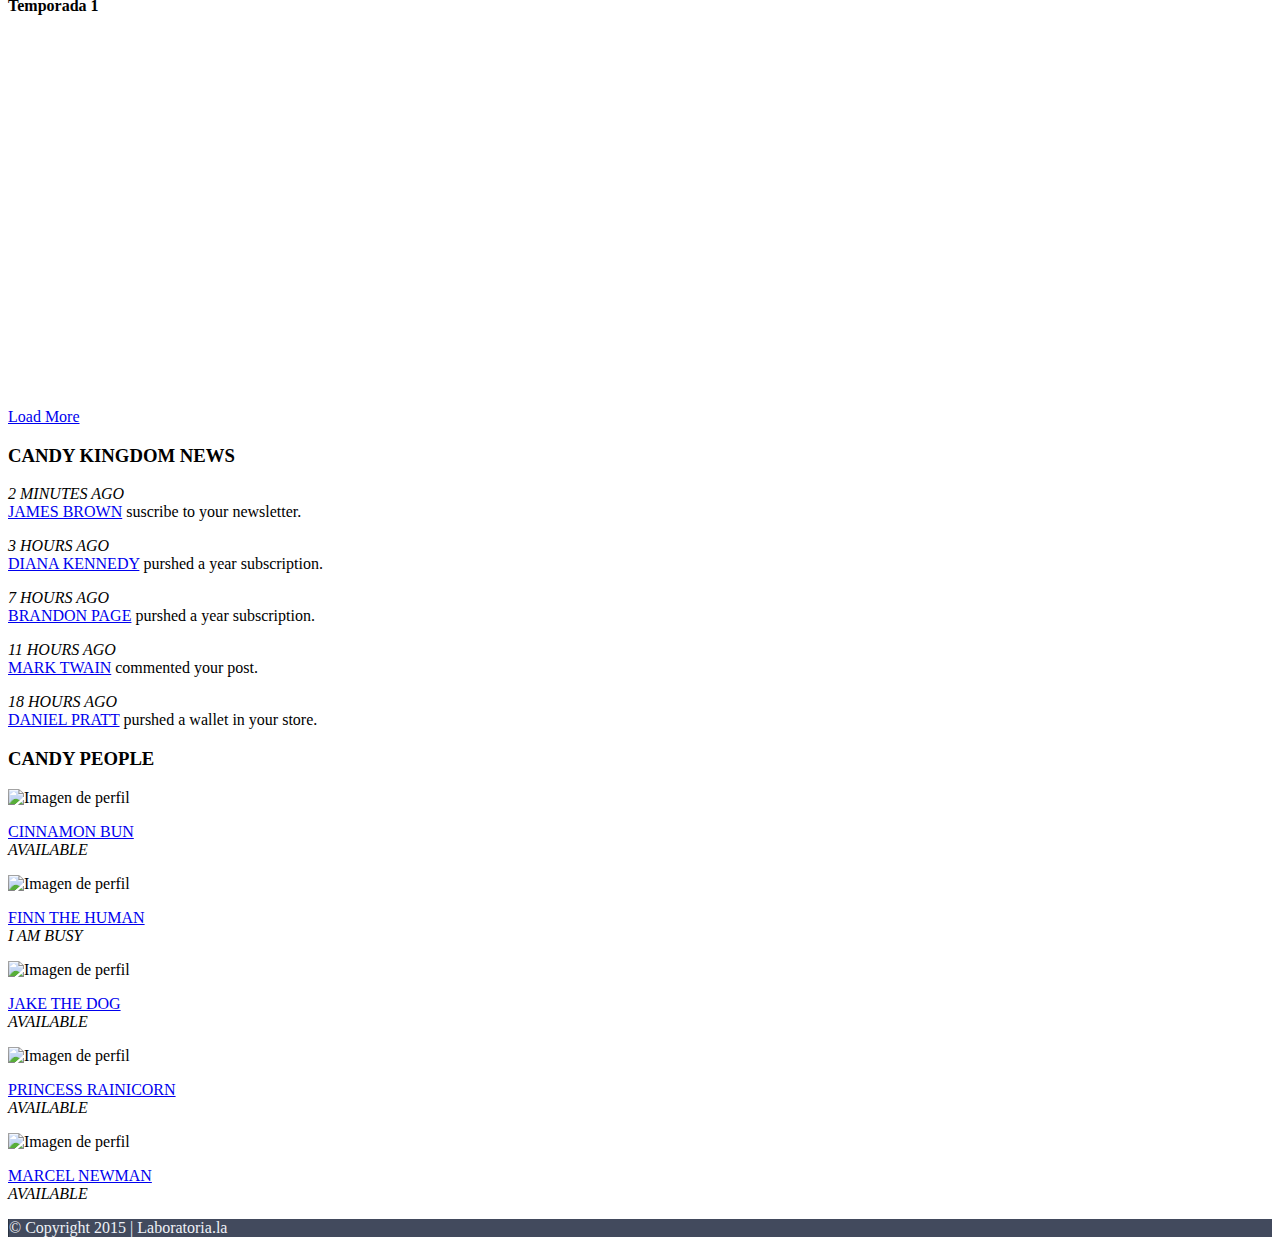
==== commit 0e32f543: "Finalizada la presentación de las páginas. Optimizar." ====
--- a/dashboard.html
+++ b/dashboard.html
@@ -23,89 +23,119 @@
   </head>
 
   <body>
-    
-    
+
     <div id="container">
-        <div id="topbar">
-          <nav>
-            <ul>
-              <li>
-                <a href="#menu" class="fa fa-bars">
-                  <span class=" hidden-xs">ADVENTURE TIME:DASHBOARD</span>
-                  <span class="hidden-lg visible-xs">ADV. TIME</span>
-                </a>
-              </li>
-            </ul>
-          </nav>
-        
-        </div>
-        <!--Sección MENU LATERAL-->
+      <!--inicio MENU TOP-->
+      <div class="header black-bg">
+        <a href="#" class="logo">
+          <i class="fa fa-bars"></i>
+        </a>
+        <a href="dashboard.html" class="logo">
+          <p class="hidden-xs">ADVENTURE TIME:DASHBOARD
+          <p class="hidden-lg visible-xs">ADV. TIME</p>
+        </a>
+        <ul class="top-menu pull-right">
+          <li>
+            <a href="login.html" class="logout">Logout</a>
+          </li>
+        </ul>
+      </div>
+      <!--Sección MENU LATERAL-->
+      <aside>
         <div id="sidebar">
-          <div>
-            <img src="img/profile_avatar.png" alt="Imagen profile" class="img-responsive">
-          </div>
-          <h5>Bonnibel Bubblegum</h5>
-          <ul>
-            <li><a href="#"><span class="fa fa-dashboard"></span>Dashboard</a></li>
-            <li><a href="#"><span class="fa fa-desktop"></span>Buttons</a></li>
-            <li><a href="#"><span class="fa fa-desktop"></span>Progress Bars</a></li>
-            <li><a href="#"><span class="fa fa-cogs"></span>Forms</a></li>
-            <li><a href="#"><span class="fa fa-th"></span>Data Tables</a></li>
-            <li><a href="#"><span class="fa fa-tasks"></span>Gallery</a></li>
-            <li><a href="#"><span class="fa fa-book"></span>Login Page</a></li>
+          <ul class="sidebar-menu">
+            <div class="text-center">
+              <a href="#">
+                <img src="img/profile_avatar.png" alt="Imagen profile" width="30%">
+              </a>
+            </div>
+            <h5 class="text-center">Bonnibel Bubblegum</h5>
+            <li>
+              <a href="dashboard.html"  class="active"><i class="fa fa-dashboard"></i>Dashboard</a>
+            </li>
+            <li>
+              <a href="buttons.html"><i class="fa fa-desktop"></i>Buttons</a>
+            </li>
+            <li>
+              <a href="progress.html"><i class="fa fa-desktop"></i>Progress Bars</a>
+            </li>
+            <li>
+              <a href="form_component.html"><i class="fa fa-cogs"></i>Forms</a>
+            </li>
+            <li>
+              <a href="basic_tables.html"><i class="fa fa-th"></i>Data Tables</a>
+            </li>
+            <li>
+              <a href="gallery.html"><i class="fa fa-tasks"></i>Gallery</a>
+            </li>
+            <li>
+              <a href="login.html"><i class="fa fa-book"></i>Login Page</a>
+            </li>
           </ul>
-        </div>
-        
-        <!--Sección PRINCIPAL-->
-        <div id="main-content">
-        
-            <div class="contenido col-sm-9">
-              <div class="icons row">
-                <div class="col-sm-2">
-                  <div class="item-icons text-center">
-                    <span class="fa fa-heart"></span>
-                    <p>933</p>
-                  </div>
-                </div>
-
-                <div class="col-sm-2">
-                  <div class="item-icons text-center">
-                    <span class="fa fa-cloud"></span>
-                    <p>+48</p>
-                  </div>    
-                </div>
-
-                <div class="col-sm-2">
-                  <div class="item-icons text-center">
-                    <span class="fa fa-envelope"></span>
-                    <p>23</p>
-                  </div>
-                </div>
-
-                <div class="col-sm-2">
-                  <div class="item-icons text-center">
-                    <span class="fa fa-asterisk"></span>
-                    <p>+10</p>
-                  </div>
-                </div>
-
-                <div class="col-sm-2">
-                  <div class="item-icons text-center">
-                    <span class="fa fa-database"></span>
-                    <p>OK!</p>
-                  </div>
-                </div>
-              </div> <!--fin Icons Row-->
-
-              <div class="mis-favoritos main-video  row">
-                <h2>Mis Favoritos</h2>
-                <div class="col-sm-7">
-                  <iframe width="640" height="250" src="https://www.youtube.com/embed/84neTEowWuQ" frameborder="0" allowfullscreen></iframe>
+        </div> <!--fin #SIDEBAR-->
+      </aside>
+      <!--Sección PRINCIPAL-->
+      <div id="main-content" class="container-fluid">
+        <div class="row">
+          <div class="contenido col-sm-9">
+            <div class="mtbox row">
+              <div class="col-sm-1"></div>
+          
+              <div class="box0 col-sm-2">
+                <div class="box1 text-center">
+                  <span class="fa fa-heart"></span>
+                  <h3>933</h3>
+                </div>
+                <p>You have 993 new likes in your profile. Review</p>
+              </div>
+          
+              <div class="box0 col-sm-2">
+                <div class="box1 text-center">
+                  <span class="fa fa-cloud"></span>
+                  <h3>+48</h3>
+                </div>
+                <p>You have 48 new files in your cloud. View all.</p>
+              </div>
+          
+              <div class="box0 col-sm-2">
+                <div class="box1 text-center">
+                  <span class="fa fa-envelope"></span>
+                  <h3>23</h3>
+                </div>
+                <p>You have 23 unread messages in your inbox</p>
+              </div>
+          
+              <div class="box0 col-sm-2">
+                <div class="box1 text-center">
+                  <span class="fa fa-slack"></span>
+                  <h3>+10</h3>
+                </div>
+                <p>You have 10 new hash tags in your web site</p>
+              </div>
+          
+              <div class="box0 col-sm-2">
+                <div class="box1 text-center">
+                  <span class="fa fa-database"></span>
+                  <h3>OK!</h3>
+                </div>
+                <p>Your database is ok.Very well</p>
+              </div>
+          
+              <div class="col-sm-1"></div>
+            </div> <!--fin mtbox Row-->
+          
+            <div class="main-video mb">
+              <h2>Mis Favoritos</h2>
+              <div class="row">
+                <div class="col-sm-7 mb">
+                  <div class="embed-responsive embed-responsive-16by9">
+                    <iframe class="embed-responsive-item" src="https://www.youtube.com/embed/84neTEowWuQ" frameborder="0" allowfullscreen></iframe>
+                  </div>
                 </div>
                 <div class="col-sm-5">
                   <h4>Adventure Time: Season 3 Episode 19</h4>
                   <p>A human boy named Finn and adoptive brother and best friend Jake, the Dog, protect the citizens of the Land Ooo from foes of various shapes and sizes.</p>
-                  <ul class="social-links buttons list-inline">
+                  <ul class="buttons list-inline">
                     <li>
                       <a href="#"><span class="fa fa-plus"></span>Agregar</a>
                     </li>
@@ -117,189 +147,204 @@
                     </li>
                   </ul>
                 </div>
-              </div><!--fin Mis-Favoritos row-->
-
-              <div class="videos-populares row">
-                <h4>Videos populares</h4>
-                <div class="col-sm-4">
-                  <!--
+              </div><!--fin row-->
+            </div><!--fin Mis-Favoritos-->
+          
+            <div class="showback">
+              <h4>Videos populares</h4>
+              <div class="row">
+                <div class="col-sm-4 mb">
+                  <div class="embed-responsive embed-responsive-16by9">
                     <iframe width="640" height="120" src="https://www.youtube.com/embed/AkmT8OBvHWg" frameborder="0" allowfullscreen></iframe>
-                  -->
-                </div>
-                <div class="col-sm-4">
-                  <!--
+                  </div>
+                </div>
+
+                <div class="col-sm-4 mb">
+                  <div class="embed-responsive embed-responsive-16by9">
                     <iframe width="640" height="120" src="https://www.youtube.com/embed/6fuC0cHnvkc" frameborder="0" allowfullscreen></iframe>
-                  -->
-                </div>
-                <div class="col-sm-4">
-                  <!--
+                  </div>
+                </div>
+
+                <div class="col-sm-4 mb">
+                  <div class="embed-responsive embed-responsive-16by9">
                     <iframe width="480" height="120" src="https://www.youtube.com/embed/9X6yqbZhafs" frameborder="0" allowfullscreen></iframe>
-                  -->
-                </div>
-              </div><!--fin Videos Populares row-->
-
-              <div class="temporada-01 row">
-                <h4>Temporada 1</h4>
-                <div class="col-sm-4">
-                  <!--
+                  </div>
+                </div>
+              </div>
+            </div><!--fin showback -->
+          
+            <div class="showback">
+              <h4>Temporada 1</h4>
+              <div class="row">
+                <div class="col-sm-4 mb">
+                  <div class="embed-responsive embed-responsive-16by9">
                     <iframe width="560" height="120" src="https://www.youtube.com/embed/uVnnlds2QSk?list=PL4MX0RT_Azc8bsKwaUOupUZBktC8hUsJ-" frameborder="0" allowfullscreen></iframe>
-                  -->
-                </div>
-                <div class="col-sm-4">
-                  <!--
+                  </div>
+                </div>
+
+                <div class="col-sm-4 mb">
+                  <div class="embed-responsive embed-responsive-16by9">
                     <iframe width="560" height="120" src="https://www.youtube.com/embed/lYTOtEx4Uig?list=PL4MX0RT_Azc8bsKwaUOupUZBktC8hUsJ-" frameborder="0" allowfullscreen></iframe>
-                  -->
-                </div>
-                <div class="col-sm-4">
-                  <!--
+                  </div>                 
+                </div>
+
+                <div class="col-sm-4 mb">
+                  <div class="embed-responsive embed-responsive-16by9">
                     <iframe width="560" height="120" src="https://www.youtube.com/embed/bPYiq0WXwU8?list=PL4MX0RT_Azc8bsKwaUOupUZBktC8hUsJ-" frameborder="0" allowfullscreen></iframe>
-                  -->
-                </div>
-              </div><!--fin Temperoda 01 row-->
-              <div class="a-wrapper">
-                <a href="#">Load More</a>
-              </div>
-            </div>
-            <!--fin contenido -->
-
-            <!--Seccion ASIDE-->
-            <div class="aside col-sm-3">
-              <div class="news">
-                <h4 class="text-center">CANDY KINGDOM NEWS</h4>
-
-                <div class="item-news">
-                  <div class="viñeta">
-                    <span class=""></span>
-                  </div>
-                  <div class="detalle">
-                    <p>
-                      <span class="time text-mayus text-italic">2 minutes ago</span><br>
-                      <a href="#">James Brown</a> suscribe to your newsletter. 
-                    </p>
-                  </div>
-                </div><!--fin item-news-->
-
-                <div class="item-news">
-                  <div class="viñeta">
-                    <span class=""></span>
-                  </div>
-                  <div class="detalle">
-                    <p>
-                      <span class="time text-mayus text-italic">3 hours ago</span><br>
-                      <a href="#">Diana Kennedy</a> purshed a year subscription. 
-                    </p>
-                  </div>
-                </div><!--fin item-news-->
-                
-                <div class="item-news">
-                  <div class="viñeta">
-                    <span class=""></span>
-                  </div>
-                  <div class="detalle">
-                    <p>
-                      <span class="time text-mayus text-italic">7 hours ago</span><br>
-                      <a href="#">Brandon Page</a> purshed a year subscription. 
-                    </p>
-                  </div>
-                </div><!--fin item-news-->
-                
-                <div class="item-news">
-                  <div class="viñeta">
-                    <span class=""></span>
-                  </div>
-                  <div class="detalle">
-                    <p>
-                      <span class="time text-mayus text-italic">11 hours ago</span><br>
-                      <a href="#">Mark twain</a> commented your post. 
-                    </p>
-                  </div>
-                </div><!--fin item-news-->
-
-                <div class="item-news">
-                  <div class="viñeta">
-                    <span class=""></span>
-                  </div>
-                  <div class="detalle">
-                    <p>
-                      <span class="time text-mayus text-italic">18 hours ago</span><br>
-                      <a href="#">Daniel Pratt</a> purshed a wallet in your store. 
-                    </p>
-                  </div>
-                </div><!--fin item-news-->
-              </div><!--fin News-->
-
-              <div class="people">
-                <h4>CANDY PEOPLE</h4>
-
-                <div class="item-people">
-                  <div class="viñeta">
-                    <img src="" alt="Imagen de perfil">
-                  </div>
-                  <div class="detalle">
-                    <p>
-                      <a href="#" class="text-mayus">Cinnamon bun</a><br>
-                      <span class="estado text-mayus text-italic">Available</span>
-                    </p>
-                  </div>
-                </div><!--fin item-people-->
-
-                <div class="item-people">
-                  <div class="viñeta">
-                    <img src="" alt="Imagen de perfil">
-                  </div>
-                  <div class="detalle">
-                    <p>
-                      <a href="#" class="text-mayus">Finn the human</a><br>
-                      <span class="estado text-mayus text-italic">I am busy</span>
-                    </p>
-                  </div>
-                </div><!--fin item-people-->
-
-                <div class="item-people">
-                  <div class="viñeta">
-                    <img src="" alt="Imagen de perfil">
-                  </div>
-                  <div class="detalle">
-                    <p>
-                      <a href="#" class="text-mayus">Jake the dog</a><br>
-                      <span class="estado text-mayus text-italic">Available</span>
-                    </p>
-                  </div>
-                </div><!--fin item-people-->
-
-                <div class="item-people">
-                  <div class="viñeta">
-                    <img src="" alt="Imagen de perfil">
-                  </div>
-                  <div class="detalle">
-                    <p>
-                      <a href="#" class="text-mayus">Princess Rainicorn</a><br>
-                      <span class="estado text-mayus text-italic">Available</span>
-                    </p>
-                  </div>
-                </div><!--fin item-people-->
-                
-                <div class="item-people">
-                  <div class="viñeta">
-                    <img src="" alt="Imagen de perfil">
-                  </div>
-                  <div class="detalle">
-                    <p>
-                      <a href="#" class="text-mayus">Marcel Newman</a><br>
-                      <span class="estado text-mayus text-italic">Available</span>
-                    </p>
-                  </div>
-                </div><!--fin item-people-->
-
-              </div>
-            </div>
-            <!--Fin aside-->
+                  </div>
+                </div>
+              </div><!--fin row-->
+              <div class="text-center">
+                  <a href="#" class="btn btn-info">Load More</a>
+                </div>
+            </div><!--fin showback-->
+          </div><!--fin contenido -->
+          <!--Seccion DS-->
+          <div class="ds col-sm-3">
+            <div class="news">
+              <h3 class="text-center">CANDY KINGDOM NEWS</h3>
+              <div class="desc">
+                <div class="thumb">
+                  <span class="badge bg-theme">
+                    <i class="fa fa-clock-o"></i>
+                  </span>
+                </div>
+                <div class="details">
+                  <p>
+                    <span class="time">2 minutes ago</span><br>
+                    <a href="#">James Brown</a> suscribe to your newsletter. 
+                  </p>
+                </div>
+              </div><!--fin desc-->
+          
+              <div class="desc">
+                <div class="thumb">
+                  <span class="badge bg-theme">
+                    <i class="fa fa-clock-o"></i>
+                  </span>
+                </div>
+                <div class="details">
+                  <p>
+                    <span class="time">3 hours ago</span><br>
+                    <a href="#">Diana Kennedy</a> purshed a year subscription. 
+                  </p>
+                </div>
+              </div><!--fin desc-->
+              
+              <div class="desc">
+                <div class="thumb">
+                  <span class="badge bg-theme">
+                    <i class="fa fa-clock-o"></i>
+                  </span>
+                </div>
+                <div class="details">
+                  <p>
+                    <span class="time">7 hours ago</span><br>
+                    <a href="#">Brandon Page</a> purshed a year subscription. 
+                  </p>
+                </div>
+              </div><!--fin desc-->
+              
+              <div class="desc">
+                <div class="thumb">
+                  <span class="badge bg-theme">
+                    <i class="fa fa-clock-o"></i>
+                  </span>
+                </div>
+                <div class="details">
+                  <p>
+                    <span class="time">11 hours ago</span><br>
+                    <a href="#">Mark twain</a> commented your post. 
+                  </p>
+                </div>
+              </div><!--fin desc-->
+          
+              <div class="desc">
+                <div class="thumb">
+                  <span class="badge bg-theme">
+                    <i class="fa fa-clock-o"></i>
+                  </span>
+                </div>
+                <div class="details">
+                  <p>
+                    <span class="time">18 hours ago</span><br>
+                    <a href="#">Daniel Pratt</a> purshed a wallet in your store. 
+                  </p>
+                </div>
+              </div><!--fin desc-->
+            </div><!--fin News-->
+          
+            <div class="people">
+              <h3>CANDY PEOPLE</h3>
+              <div class="desc">
+                <div class="thumb">
+                  <img src="img/friends/cinamon-bun.jpg" class="img-responsive img-circle" alt="Imagen de perfil">
+                </div>
+                <div class="details">
+                  <p>
+                    <a href="#" class="text-mayus">Cinnamon bun</a><br>
+                    <span class="estado">Available</span>
+                  </p>
+                </div>
+              </div><!--fin desc-->
+          
+              <div class="desc">
+                <div class="thumb">
+                  <img src="img/friends/finn.jpg" class="img-responsive img-circle" alt="Imagen de perfil">
+                </div>
+                <div class="details">
+                  <p>
+                    <a href="#" class="text-mayus">Finn the human</a><br>
+                    <span class="estado">I am busy</span>
+                  </p>
+                </div>
+              </div><!--fin desc-->
+          
+              <div class="desc">
+                <div class="thumb">
+                  <img src="img/friends/jake.jpg" class="img-responsive img-circle" alt="Imagen de perfil">
+                </div>
+                <div class="details">
+                  <p>
+                    <a href="#" class="text-mayus">Jake the dog</a><br>
+                    <span class="estado">Available</span>
+                  </p>
+                </div>
+              </div><!--fin desc-->
+          
+              <div class="desc">
+                <div class="thumb">
+                  <img src="img/friends/rainicorn.gif" class="img-responsive img-circle" alt="Imagen de perfil">
+                </div>
+                <div class="details">
+                  <p>
+                    <a href="#" class="text-mayus">Princess Rainicorn</a><br>
+                    <span class="estado">Available</span>
+                  </p>
+                </div>
+              </div><!--fin desc-->
+              
+              <div class="desc">
+                <div class="thumb">
+                  <img src="img/friends/marceline.jpg" class="img-responsive img-circle" alt="Imagen de perfil">
+                </div>
+                <div class="details">
+                  <p>
+                    <a href="#" class="text-mayus">Marcel Newman</a><br>
+                    <span class="estado">Available</span>
+                  </p>
+                </div>
+              </div><!--fin desc-->
+            </div><!--fin people-->
+          </div>
+          <!--Fin aside-->
+        </div><!--fin Row--> 
+        <div class="footer pt-25 row">
+          <p class="text-right"> &copy; Copyright 2015 | Laboratoria.la</p>
         </div>
+      </div><!--fin MAIN CONTENT-->
     </div> <!--fin CONTAINER-->
-      
-  
-
-
+     
     <!-- js placed at the end of the document so the pages load faster -->
     <script src="js/jquery.js"></script>
     <script src="js/bootstrap.min.js"></script>
--- a/css/styles.css
+++ b/css/styles.css
@@ -0,0 +1,72 @@
+
+/* {
+	outline: 2px solid rgba(0,0,250,.3)
+}
+/*Estilos Generales*/
+ul {
+	padding: 0;
+}
+iframe{
+	width: 100%;
+}
+
+.footer {
+	background: #424a5d;
+    margin-bottom: -15px;
+    border-left: 1px solid #293241;
+	color: #eff2f7;
+}
+
+/**DASHBOARD**/
+.box1, .box0 {
+	-webkit-transition: all .35s ease;
+	   -moz-transition: all .35s ease;
+	    -ms-transition: all .35s ease;
+	     -o-transition: all .35s ease;
+	        transition: all .35s ease;
+}
+.main-video .buttons .fa{
+	margin: 3px;
+}
+.Icons {
+	padding-top: 20px;
+}
+.details > p > a {
+	text-transform: uppercase;
+}.desc .time, .desc .estado {
+	text-transform: uppercase;
+	font-style: italic;
+}
+.thumb img {
+	height: 30px;
+}
+/*TOP MENU*/
+ul.top-menu  {
+	margin-top: 20px;
+}
+a.logo {
+	margin-right: 10px;
+}
+/*PAG LOGIN*/
+.registration .btn {
+	width: 100%;
+}
+.login-social-link button {
+	margin:0px 5px 15px;
+}
+
+/*PAG GALLERY*/
+.item-galeria {
+	padding-right: 10%;
+	margin-bottom: 2em; /*mejorar como se ve*/
+}
+/*PAG TABLES*/
+.Tables h4.style-bottom {
+	border-bottom: 1px solid #eff2f7;
+	margin: -15px -15px 20px;
+    padding: 25px 15px;
+}
+.Tables table .btn {
+	font-size: 75%;
+	padding: 3px 5px;
+}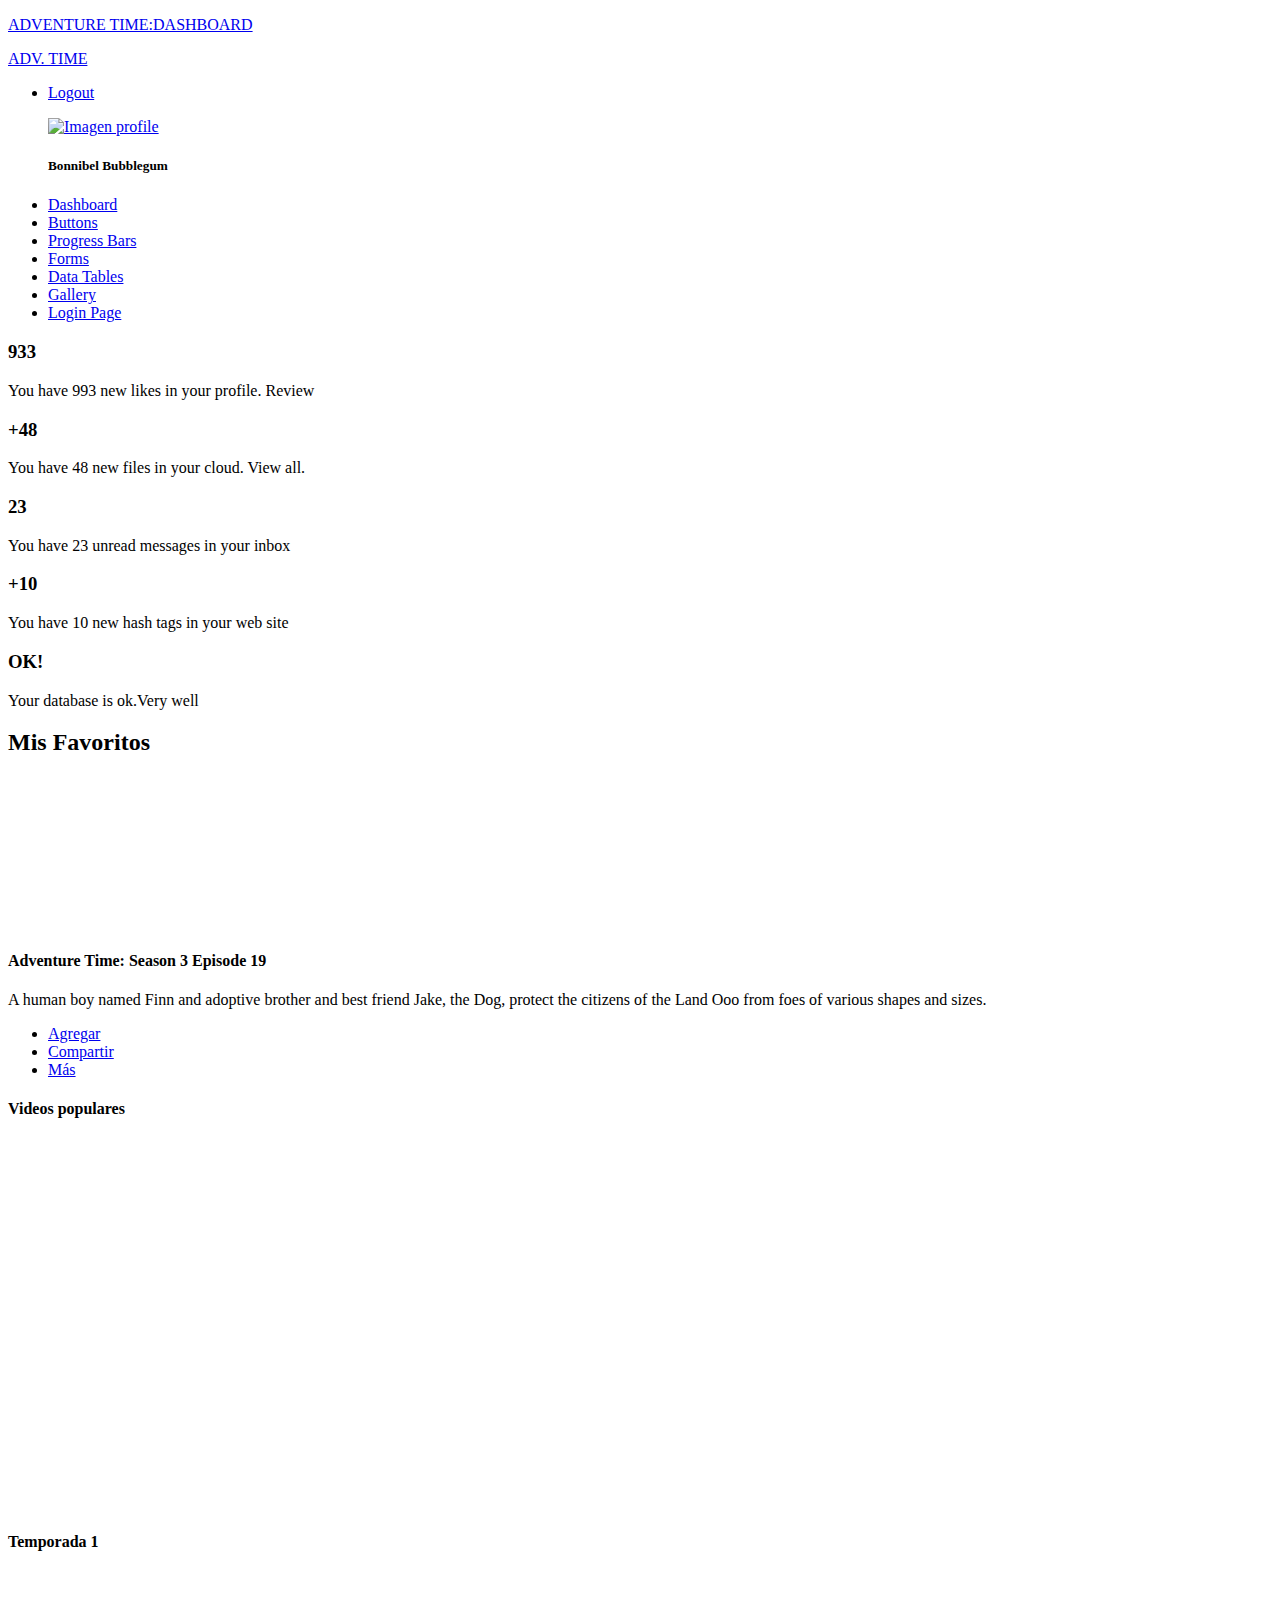
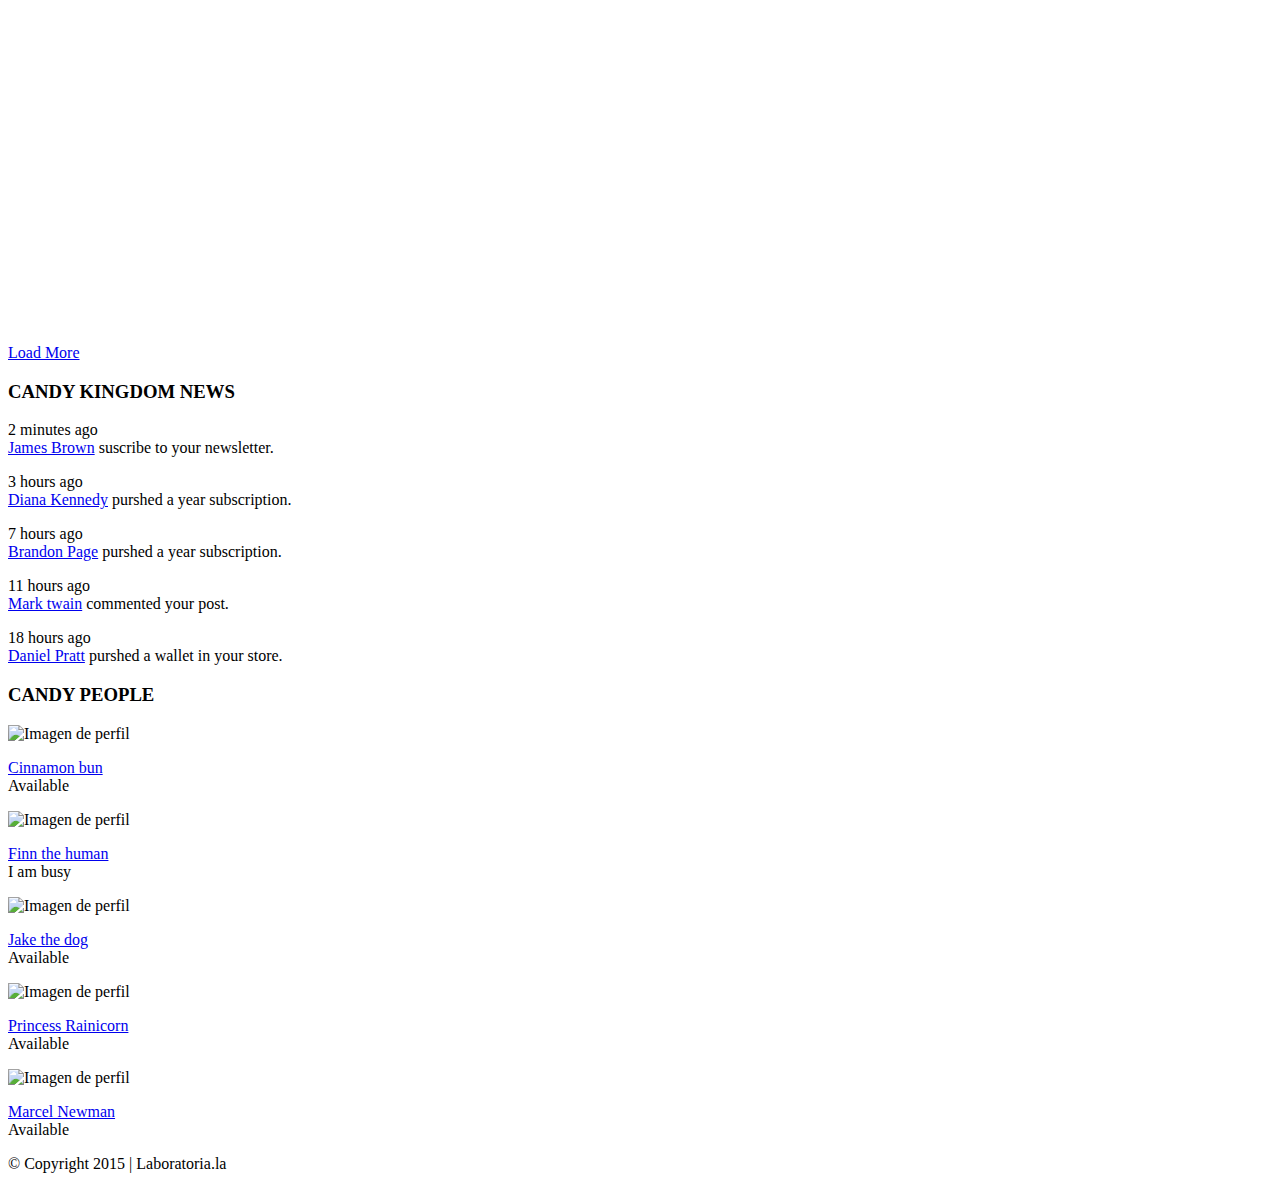
==== commit a0b9e0e4: "Correción de comportamiento responsivo" ====
--- a/dashboard.html
+++ b/dashboard.html
@@ -13,7 +13,7 @@
     <link href="css/font-awesome.css" rel="stylesheet" />
     <link href="css/adventure-time-theme.css" rel="stylesheet">
     <link href="css/adventure-time-theme-responsive.css" rel="stylesheet">
-    <link rel="stylesheet" href="css/styles.css">
+    <!-- <link rel="stylesheet" href="css/styles.css"> -->
 
     <!-- HTML5 shim and Respond.js IE8 support of HTML5 elements and media queries -->
     <!--[if lt IE 9]>
@@ -23,7 +23,6 @@
   </head>
 
   <body>
-
     <div id="container">
       <!--inicio MENU TOP-->
       <div class="header black-bg">
@@ -35,11 +34,10 @@
           <p class="hidden-lg visible-xs">ADV. TIME</p>
         </a>
         <ul class="top-menu pull-right">
-          <li>
-            <a href="login.html" class="logout">Logout</a>
-          </li>
+          <li><a href="login.html" class="logout">Logout</a></li>
         </ul>
       </div>
+
       <!--Sección MENU LATERAL-->
       <aside>
         <div id="sidebar">
@@ -50,37 +48,24 @@
               </a>
             </div>
             <h5 class="text-center">Bonnibel Bubblegum</h5>
-            <li>
-              <a href="dashboard.html"  class="active"><i class="fa fa-dashboard"></i>Dashboard</a>
-            </li>
-            <li>
-              <a href="buttons.html"><i class="fa fa-desktop"></i>Buttons</a>
-            </li>
-            <li>
-              <a href="progress.html"><i class="fa fa-desktop"></i>Progress Bars</a>
-            </li>
-            <li>
-              <a href="form_component.html"><i class="fa fa-cogs"></i>Forms</a>
-            </li>
-            <li>
-              <a href="basic_tables.html"><i class="fa fa-th"></i>Data Tables</a>
-            </li>
-            <li>
-              <a href="gallery.html"><i class="fa fa-tasks"></i>Gallery</a>
-            </li>
-            <li>
-              <a href="login.html"><i class="fa fa-book"></i>Login Page</a>
-            </li>
+            <li><a href="dashboard.html"  class="active"><i class="fa fa-dashboard"></i>Dashboard</a></li>
+            <li><a href="buttons.html"><i class="fa fa-desktop"></i>Buttons</a></li>
+            <li><a href="progress.html"><i class="fa fa-desktop"></i>Progress Bars</a></li>
+            <li><a href="form_component.html"><i class="fa fa-cogs"></i>Forms</a></li>
+            <li><a href="basic_tables.html"><i class="fa fa-th"></i>Data Tables</a></li>
+            <li><a href="gallery.html"><i class="fa fa-tasks"></i>Gallery</a></li>
+            <li><a href="login.html"><i class="fa fa-book"></i>Login Page</a></li>
           </ul>
-        </div> <!--fin #SIDEBAR-->
+        </div><!--fin #SIDEBAR-->
       </aside>
+
       <!--Sección PRINCIPAL-->
       <div id="main-content" class="container-fluid">
         <div class="row">
-          <div class="contenido col-sm-9">
+          <div class="contenido col-md-9">
             <div class="mtbox row">
               <div class="col-sm-1"></div>
-          
+              
               <div class="box0 col-sm-2">
                 <div class="box1 text-center">
                   <span class="fa fa-heart"></span>
@@ -199,8 +184,9 @@
                 </div>
             </div><!--fin showback-->
           </div><!--fin contenido -->
+
           <!--Seccion DS-->
-          <div class="ds col-sm-3">
+          <div class="ds col-md-3">
             <div class="news">
               <h3 class="text-center">CANDY KINGDOM NEWS</h3>
               <div class="desc">
@@ -337,7 +323,7 @@
               </div><!--fin desc-->
             </div><!--fin people-->
           </div>
-          <!--Fin aside-->
+          <!--Fin DS-->
         </div><!--fin Row--> 
         <div class="footer pt-25 row">
           <p class="text-right"> &copy; Copyright 2015 | Laboratoria.la</p>
